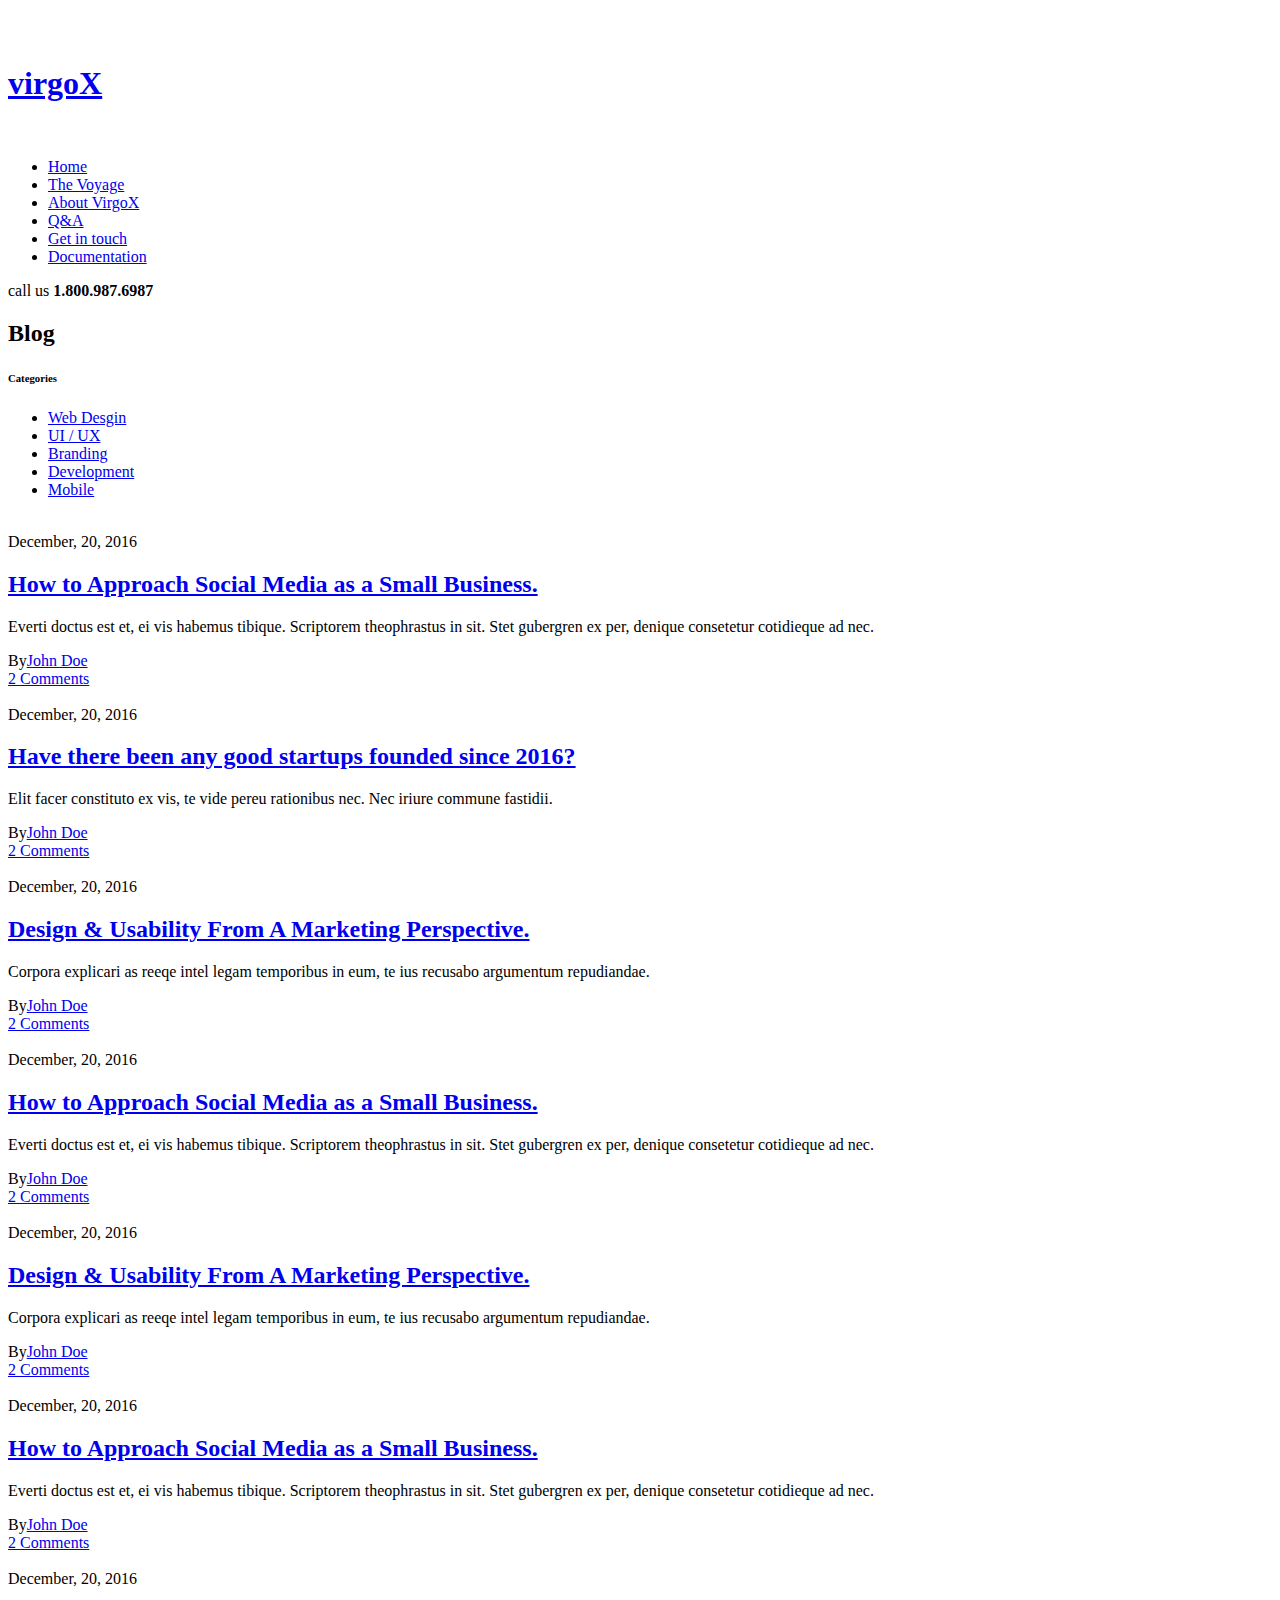
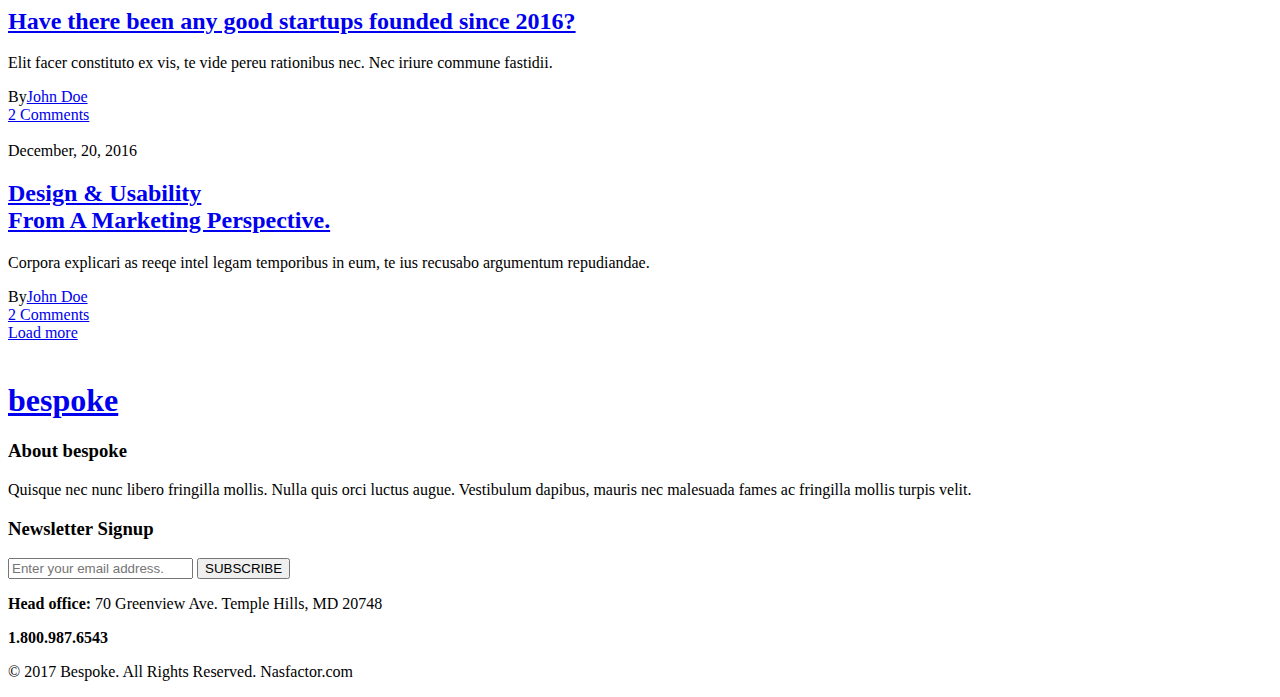
==== faq.html @ 4ca3a1f9 "added documentation for regional conference" ====
<!DOCTYPE html>
<html lang="en">
    <head>
        <meta charset="utf-8">
        <meta http-equiv="X-UA-Compatible" content="IE=edge">
        <meta name="viewport" content="width=device-width, initial-scale=1">
        <title>Frequently-Asked Questions | VirgoX</title>

        <!-- ALL CSS -->
        <link rel="stylesheet" type="text/css" href="css/bootstrap.css">
        <link rel="stylesheet" type="text/css" href="css/font-awesome.css">
        <link rel="stylesheet" type="text/css" href="css/owl.carousel.css">
        <link rel="stylesheet" type="text/css" href="css/owl.theme.css">
        <link rel="stylesheet" type="text/css" href="css/animate.css">
        <link rel="stylesheet" type="text/css" href="css/slick.css">
        <link rel="stylesheet" type="text/css" href="css/flaticon.css">
        <link rel="stylesheet" type="text/css" href="css/settings.css">
        <link rel="stylesheet" href="https://fonts.googleapis.com/icon?family=Material+Icons">
        <link rel="stylesheet" type="text/css" href="css/style.css" >
        <link rel="stylesheet" type="text/css" href="css/preset.css" >
        <link rel="stylesheet" type="text/css" href="css/responsive.css">

        <!--[if lt IE 9]>
              <script src="js/html5shiv.js"></script>
              <script src="js/respond.min.js"></script>
          <![endif]-->

        <!-- Favicon Icon -->
        <link rel="icon"  type="image/png" href="images/favicon.png">
        <!-- Favicon Icon -->
    </head>
    <body>

        <!--PRELOADER START-->
        <div class="preloader">
            <div class="loader">
                <img src="images/loader.gif" alt="">
            </div>
        </div>
        <!--PRELOADER END-->

        <!--HEADER START-->
        <header class="header workDetail isSticky" id="header">
            <div class="container-fluid">
                <div class="row">
                    <div class="col-sm-2 noPaddingLeft">
                        <div class="logo">
                            <a href="index.html"><img src="images/logo2.png" alt=""></a>
                        </div>
                        <div class="logo logoText hidden">
                            <h1><a href="index.html">virgoX</a></h1>
                        </div>
                        <div class="stickyLogo">
                            <a href="index.html"><img src="images/flogo.png" alt=""></a>
                        </div>
                    </div>
                    <div class="col-md-8 col-sm-10">
                        <nav class="mainMenu">
                            <div class="mobileBar black">
                                <span></span>
                                <span></span>
                                <span></span>
                            </div>
                            <ul>
                                <li class="scroll"><a href="index.html">Home</a></li>
                                <li class="scroll"><a href="index2.html">The Voyage</a></li>
                                <li class="scroll"><a href="#team">About VirgoX</a></li>
                                <li class="scroll has-menu-items"><a href="#blog">Q&A</a></li>
                                <li class="scroll"><a href="#contact">Get in touch</a></li>
                                <li class="scroll"><a href="sources.html">Documentation</a></li>
                            </ul>
                        </nav>
                    </div>
                    <div class="col-md-2 hidden-sm md_class noPaddingRight">
                        <div class="callus">
                            <p>call us <b>1.800.987.6987</b></p>
                        </div>
                    </div>
                </div>
            </div>
        </header>
        <!--HEADER END-->

        <!--BLOG TITLE START-->
        <section class="blogTitleSec">
            <div class="container">
                <div class="row">
                    <div class="col-sm-8">
                        <div class="blogTitleList">
                            <h2>Blog</h2>
                        </div>
                    </div>
                    <div class="col-sm-4">
                        <div class="blogCat">
                            <h6>Categories <i class="fa fa-bars"></i></h6>
                            <ul>
                                <li><a href="#">Web Desgin</a></li>
                                <li><a href="#">UI / UX</a></li>
                                <li><a href="#">Branding</a></li>
                                <li><a href="#">Development</a></li>
                                <li><a href="#">Mobile</a></li>
                            </ul>
                        </div>
                    </div>
                </div>
            </div>
        </section>
        <!--BLOG TITLE END-->

        <!--BLOG CONTENT START-->
        <section class="blogContents">
            <div class="container">
                <div class="row">
                    <div class="col-lg-4 col-sm-6 noPadding">
                        <div class="singleBlog singleBlog2">
                            <div class="blogThumb">
                                <img src="images/blog/1.jpg" alt="">
                            </div>
                            <div class="blogDec">
                                <div class="blogDate">December, 20, 2016</div>
                                <h2 class="blogTitle"><a href="blog-detail.html">How to Approach Social Media as a Small Business.</a></h2>
                                <div class="bperaDiv">
                                    <p>Everti doctus est et, ei vis habemus tibique. Scriptorem theophrastus in sit. Stet gubergren ex per, denique consetetur cotidieque ad nec. </p>
                                </div>
                                <div class="blogBott">
                                    <div class="bauthor">By<a href="#">John Doe</a></div>
                                    <div class="blogComs"><img src="images/comment.png" alt=""><a href="#">2 Comments</a></div>
                                </div>
                            </div>
                        </div>
                    </div>
                    <div class="col-lg-4 col-sm-6 noPadding">
                        <div class="singleBlog singleBlog2">
                            <div class="blogThumb">
                                <img src="images/blog/2.jpg" alt="">
                            </div>
                            <div class="blogDec">
                                <div class="blogDate">December, 20, 2016</div>
                                <h2 class="blogTitle"><a href="blog-detail.html">Have there been any good startups founded since 2016?</a></h2>
                                <div class="bperaDiv">
                                    <p>Elit facer constituto ex vis, te vide pereu rationibus nec. Nec iriure commune fastidii.</p>
                                </div>
                                <div class="blogBott">
                                    <div class="bauthor">By<a href="#">John Doe</a></div>
                                    <div class="blogComs"><img src="images/comment.png" alt=""><a href="#">2 Comments</a></div>
                                </div>
                            </div>
                        </div>
                    </div>
                    <div class="clearfix hidden-lg"></div>
                    <div class="col-lg-4 col-sm-6 noPadding">
                        <div class="singleBlog singleBlog2">
                            <div class="blogThumb">
                                <img src="images/blog/3.jpg" alt="">
                            </div>
                            <div class="blogDec">
                                <div class="blogDate">December, 20, 2016</div>
                                <h2 class="blogTitle"><a href="blog-detail.html">Design &amp; Usability From A Marketing Perspective.</a></h2>
                                <div class="bperaDiv">
                                    <p>Corpora explicari as reeqe intel legam temporibus in eum, te ius recusabo argumentum repudiandae.</p>
                                </div>
                                <div class="blogBott">
                                    <div class="bauthor">By<a href="#">John Doe</a></div>
                                    <div class="blogComs"><img src="images/comment.png" alt=""><a href="#">2 Comments</a></div>
                                </div>
                            </div>
                        </div>
                    </div>
                    <div class="clearfix hidden-sm hidden-md"></div>
                    <div class="col-lg-8 col-sm-6 noPadding">
                        <div class="singleBlog singleBlog2 bigpost">
                            <div class="blogThumb">
                                <img src="images/blog/4b.jpg" alt="">
                            </div>
                            <div class="blogDec">
                                <div class="blogDate">December, 20, 2016</div>
                                <h2 class="blogTitle"><a href="blog-detail.html">How to Approach Social Media as a Small Business.</a></h2>
                                <div class="bperaDiv">
                                    <p>Everti doctus est et, ei vis habemus tibique. Scriptorem theophrastus in sit. Stet gubergren ex per, denique consetetur cotidieque ad nec. </p>
                                </div>
                                <div class="blogBott">
                                    <div class="bauthor">By<a href="#">John Doe</a></div>
                                    <div class="blogComs"><img src="images/comment.png" alt=""><a href="#">2 Comments</a></div>
                                </div>
                            </div>
                        </div>
                    </div>
                    <div class="clearfix hidden-lg"></div>
                    <div class="col-lg-4 col-sm-6 noPadding">
                        <div class="singleBlog singleBlog2">
                            <div class="blogThumb">
                                <img src="images/blog/5.jpg" alt="">
                            </div>
                            <div class="blogDec">
                                <div class="blogDate">December, 20, 2016</div>
                                <h2 class="blogTitle"><a href="blog-detail.html">Design &amp; Usability From A Marketing Perspective.</a></h2>
                                <div class="bperaDiv">
                                    <p>Corpora explicari as reeqe intel legam temporibus in eum, te ius recusabo argumentum repudiandae.</p>
                                </div>
                                <div class="blogBott">
                                    <div class="bauthor">By<a href="#">John Doe</a></div>
                                    <div class="blogComs"><img src="images/comment.png" alt=""><a href="#">2 Comments</a></div>
                                </div>
                            </div>
                        </div>
                    </div>
                    <div class="clearfix hidden-sm hidden-md"></div>
                    <div class="col-lg-4 col-sm-6 noPadding">
                        <div class="singleBlog singleBlog2">
                            <div class="blogThumb">
                                <img src="images/blog/6.jpg" alt="">
                            </div>
                            <div class="blogDec">
                                <div class="blogDate">December, 20, 2016</div>
                                <h2 class="blogTitle"><a href="blog-detail.html">How to Approach Social Media as a Small Business.</a></h2>
                                <div class="bperaDiv">
                                    <p>Everti doctus est et, ei vis habemus tibique. Scriptorem theophrastus in sit. Stet gubergren ex per, denique consetetur cotidieque ad nec. </p>
                                </div>
                                <div class="blogBott">
                                    <div class="bauthor">By<a href="#">John Doe</a></div>
                                    <div class="blogComs"><img src="images/comment.png" alt=""><a href="#">2 Comments</a></div>
                                </div>
                            </div>
                        </div>
                    </div>
                    <div class="clearfix hidden-lg"></div>
                    <div class="col-lg-4 col-sm-6 noPadding">
                        <div class="singleBlog singleBlog2">
                            <div class="blogThumb">
                                <img src="images/blog/7.jpg" alt="">
                            </div>
                            <div class="blogDec">
                                <div class="blogDate">December, 20, 2016</div>
                                <h2 class="blogTitle"><a href="blog-detail.html">Have there been any good startups founded since 2016?</a></h2>
                                <div class="bperaDiv">
                                    <p>Elit facer constituto ex vis, te vide pereu rationibus nec. Nec iriure commune fastidii.</p>
                                </div>
                                <div class="blogBott">
                                    <div class="bauthor">By<a href="#">John Doe</a></div>
                                    <div class="blogComs"><img src="images/comment.png" alt=""><a href="#">2 Comments</a></div>
                                </div>
                            </div>
                        </div>
                    </div>

                    <div class="col-lg-4 col-sm-6 noPadding">
                        <div class="singleBlog singleBlog2">
                            <div class="blogThumb">
                                <img src="images/blog/8.jpg" alt="">
                            </div>
                            <div class="blogDec">
                                <div class="blogDate">December, 20, 2016</div>
                                <h2 class="blogTitle"><a href="blog-detail.html">Design & Usability <br> From A Marketing Perspective.</a></h2>
                                <div class="bperaDiv">
                                    <p>Corpora explicari as reeqe intel legam temporibus in eum, te ius recusabo argumentum repudiandae.</p>
                                </div>
                                <div class="blogBott">
                                    <div class="bauthor">By<a href="#">John Doe</a></div>
                                    <div class="blogComs"><img src="images/comment.png" alt=""><a href="#">2 Comments</a></div>
                                </div>
                            </div>
                        </div>
                    </div>
                    <div class="clearfix"></div>
                    <div class="col-lg-12">
                        <div class="blogLoadmore text-center">
                            <a href="#" class="bes_button4">Load more</a>
                        </div>
                    </div>
                </div>
            </div>
        </section>
        <!--BLOG CONTENT END-->

        <!--FOOTER START-->
        <footer class="footer bggreay" id="footer">
            <div class="container-fluid">
                <div class="row">
                    <div class="col-sm-6">
                        <aside class="widget">
                            <div class="textWidget">
                                <div class="flogow">
                                    <div class="flogo">
                                        <a href="index.html"><img src="images/flogo.png" alt=""></a>
                                    </div>
                                    <div class="logo logoText hidden">
                                        <h1><a href="index.html">bespoke</a></h1>
                                    </div>
                                </div>
                                <h3 class="widgetTitle">About <b>bespoke</b></h3>
                                <p>Quisque nec nunc libero fringilla mollis. Nulla quis orci luctus augue. Vestibulum dapibus, mauris nec malesuada fames ac fringilla mollis turpis velit.</p>
                                <div class="socialIcon">
                                    <a class="fb" href="#"><i class="fa fa-facebook"></i></a>
                                    <a class="tw" href="#"><i class="fa fa-twitter"></i></a>
                                    <a class="gp" href="#"><i class="fa fa-google-plus"></i></a>
                                    <a class="dr" href="#"><i class="fa fa-dribbble"></i></a>
                                    <a class="be" href="#"><i class="fa fa-behance"></i></a>
                                </div>
                            </div>
                        </aside>
                    </div>
                    <div class="col-sm-6">
                        <aside class="widget">
                            <div class="newsletterwid">
                                <h3 class="widgetTitle">Newsletter <b>Signup</b></h3>
                                <div class="newsletter">
                                    <form action="#" method="post" id="subscriptForm">
                                        <input type="email" name="sub_email" id="sub_email" placeholder="Enter your email address.">
                                        <input type="submit" name="sub_submit" id="sub_submit" value="SUBSCRIBE">
                                    </form>
                                </div>
                                <div class="fooInfo">
                                    <p><i class="flaticon-pin"></i><b>Head office:</b> 70 Greenview Ave. Temple Hills, MD 20748</p>
                                    <p><i class="flaticon-technology"></i><b>1.800.987.6543</b></p>
                                </div>
                            </div>
                        </aside>
                    </div>
                </div>
            </div>
        </footer>
        <!--FOOTER END-->

        <!--COPY RIGHT START-->
        <section class="copyright">
            <div class="container">
                <div class="row">
                    <div class="col-lg-12 text-center">
                        <p class="copyPera">&COPY; 2017 Bespoke. All Rights Reserved. Nasfactor.com</p>
                    </div>
                </div>
            </div>
        </section>
        <!--COPY RIGHT END-->

        <a id="backToTop" href="#"><i class="fa fa-angle-double-up"></i></a>

        <!-- ALL JS -->
        <script type="text/javascript" src="js/jquery.js"></script>
        <script type="text/javascript" src="js/bootstrap.js"></script>
        <script type="text/javascript" src="js/owl.carousel.js"></script>
        <script type="text/javascript" src="js/slick.js"></script>
        <script type="text/javascript" src="js/jquery.themepunch.revolution.min.js"></script>
        <script type="text/javascript" src="js/jquery.themepunch.tools.min.js"></script>
        <script type="text/javascript" src="js/theme.js"></script>
    </body>
</html>
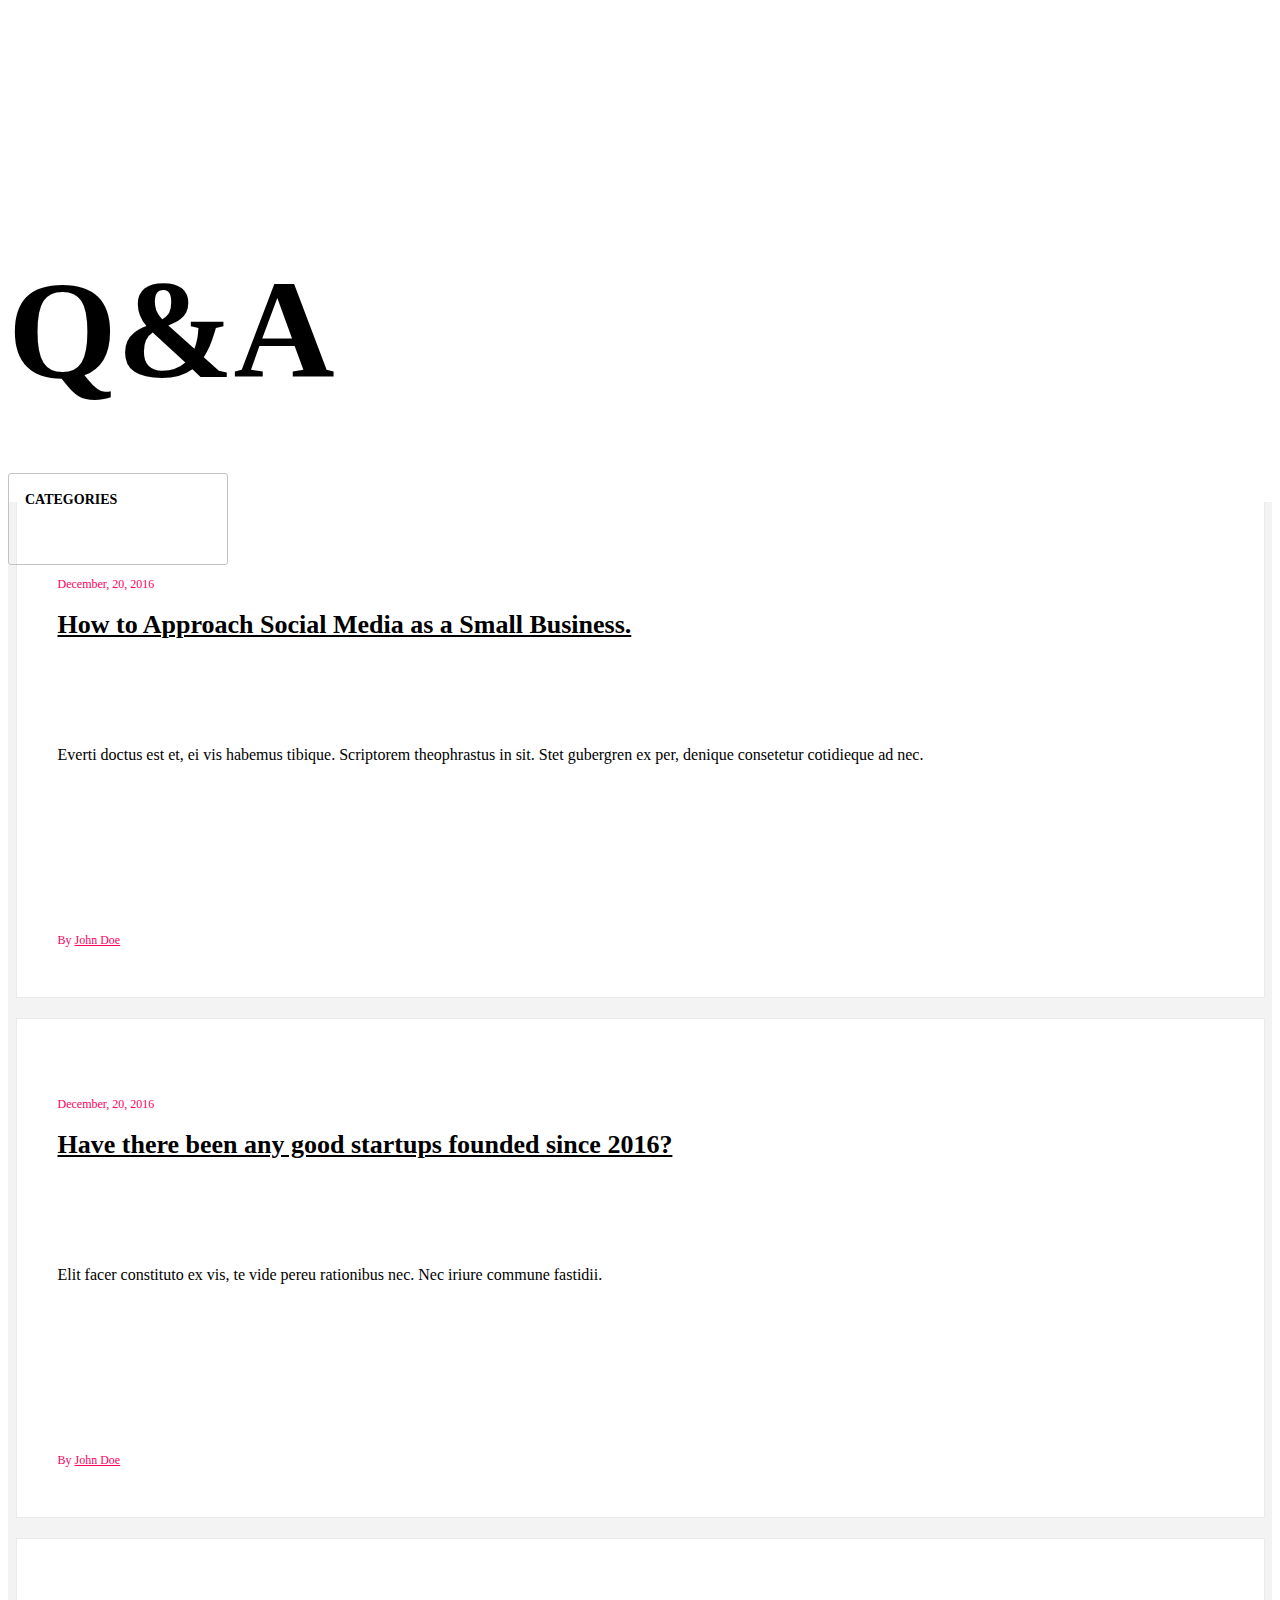
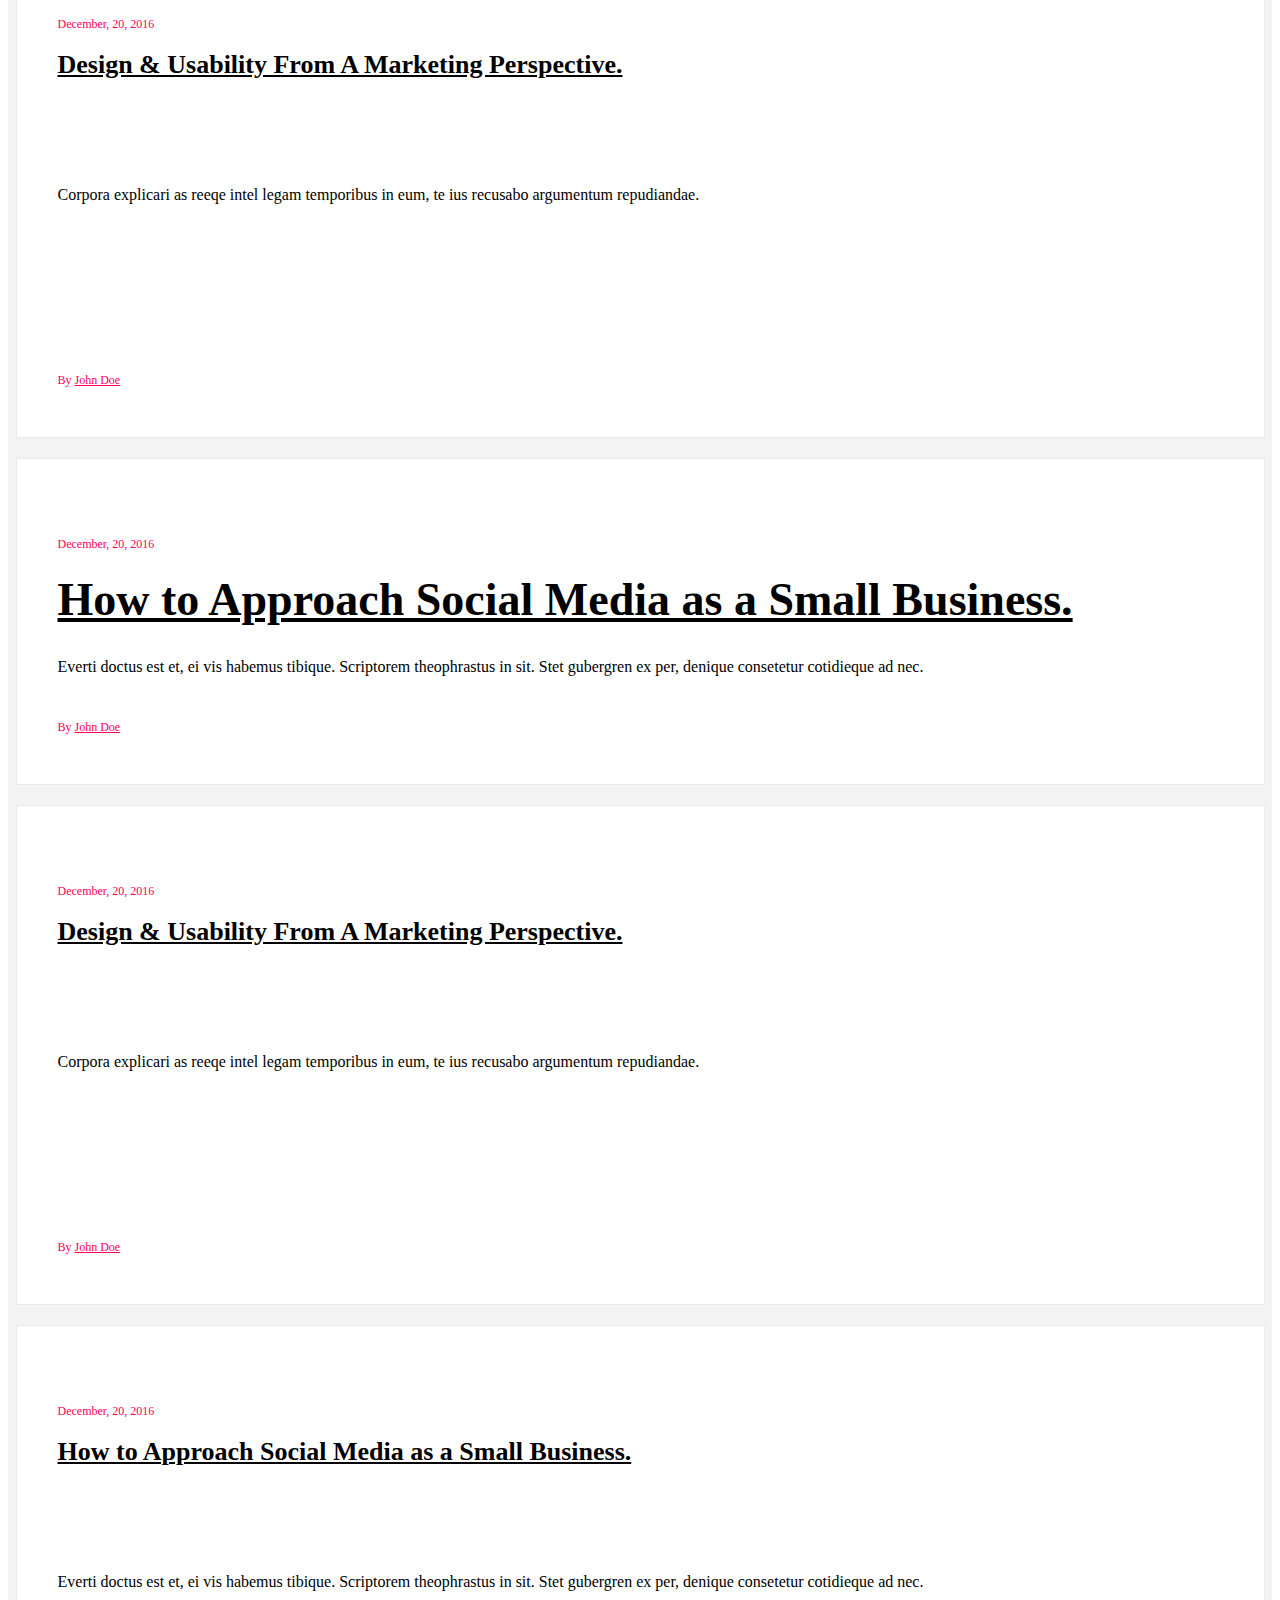
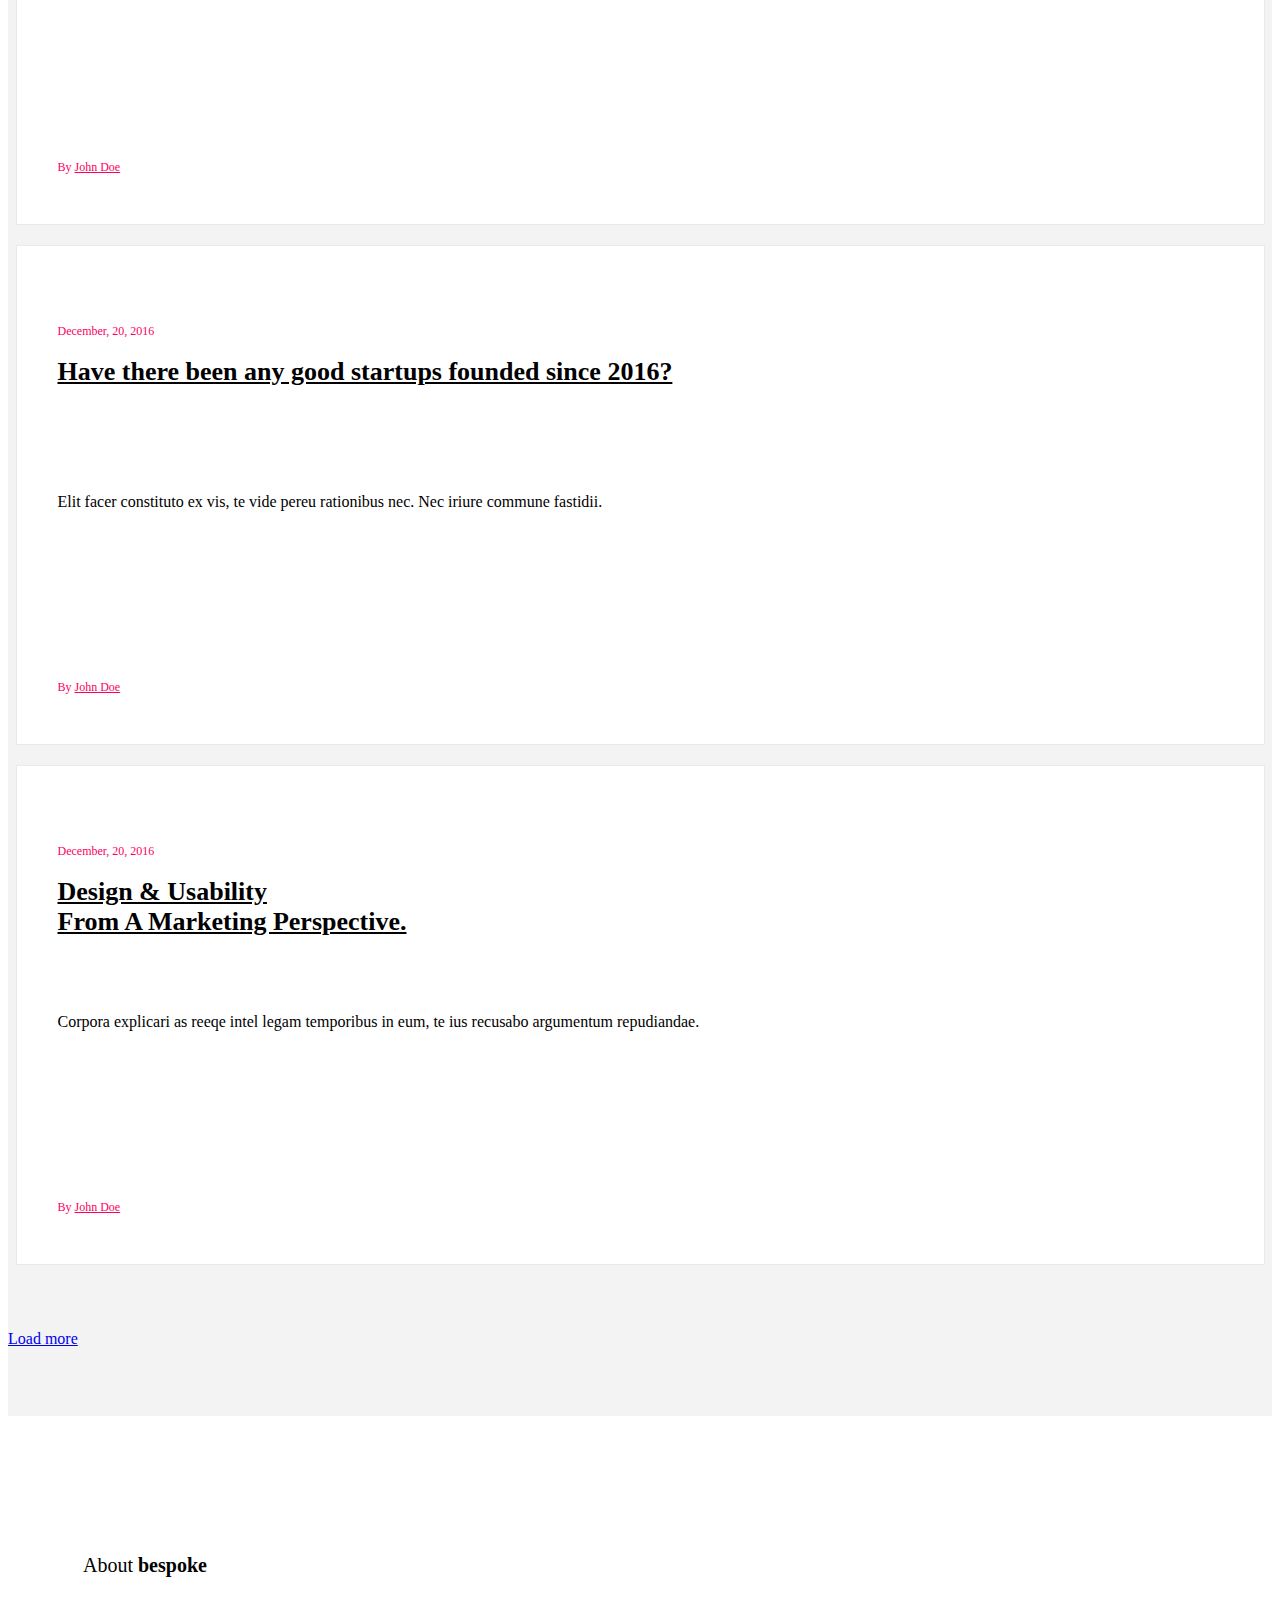
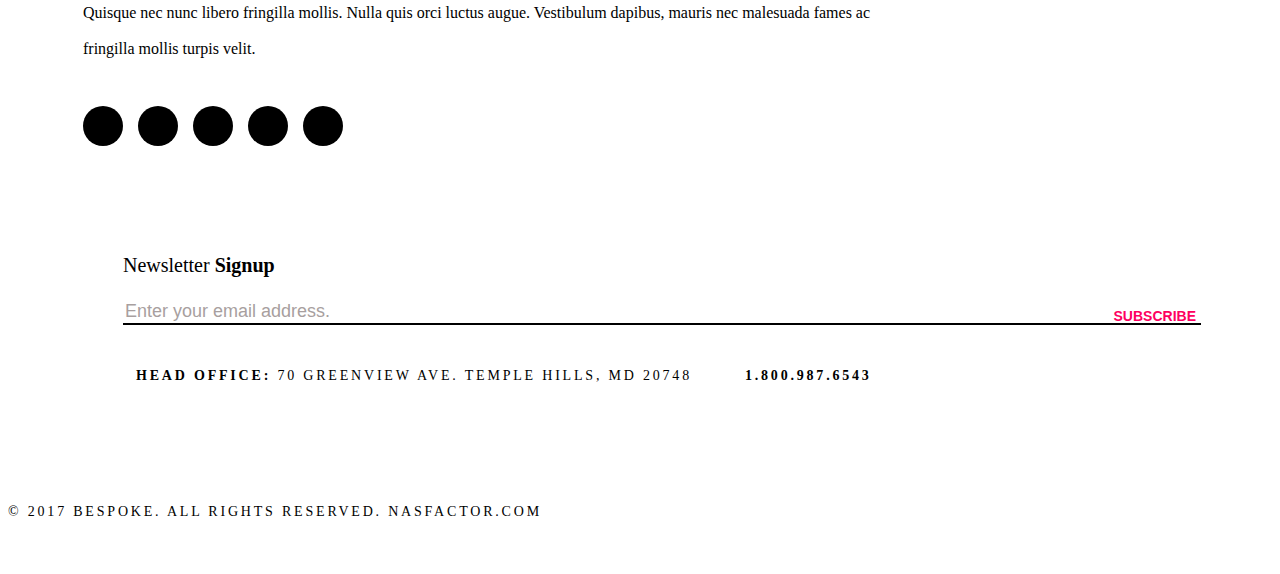
==== commit c68e7a7c: "changed some of the placeholder information to relevant information" ====
--- a/faq.html
+++ b/faq.html
@@ -39,238 +39,231 @@
         </div>
         <!--PRELOADER END-->
 
-        <!--HEADER START-->
-        <header class="header workDetail isSticky" id="header">
-            <div class="container-fluid">
-                <div class="row">
-                    <div class="col-sm-2 noPaddingLeft">
-                        <div class="logo">
-                            <a href="index.html"><img src="images/logo2.png" alt=""></a>
-                        </div>
-                        <div class="logo logoText hidden">
-                            <h1><a href="index.html">virgoX</a></h1>
-                        </div>
-                        <div class="stickyLogo">
-                            <a href="index.html"><img src="images/flogo.png" alt=""></a>
-                        </div>
-                    </div>
-                    <div class="col-md-8 col-sm-10">
-                        <nav class="mainMenu">
-                            <div class="mobileBar black">
-                                <span></span>
-                                <span></span>
-                                <span></span>
-                            </div>
-                            <ul>
-                                <li class="scroll"><a href="index.html">Home</a></li>
-                                <li class="scroll"><a href="index2.html">The Voyage</a></li>
-                                <li class="scroll"><a href="#team">About VirgoX</a></li>
-                                <li class="scroll has-menu-items"><a href="#blog">Q&A</a></li>
-                                <li class="scroll"><a href="#contact">Get in touch</a></li>
-                                <li class="scroll"><a href="sources.html">Documentation</a></li>
-                            </ul>
-                        </nav>
-                    </div>
-                    <div class="col-md-2 hidden-sm md_class noPaddingRight">
-                        <div class="callus">
-                            <p>call us <b>1.800.987.6987</b></p>
-                        </div>
-                    </div>
-                </div>
-            </div>
-        </header>
-        <!--HEADER END-->
-
-        <!--BLOG TITLE START-->
-        <section class="blogTitleSec">
+        <div class="parallaxZero perelaxfirst" data-parallax="scroll" data-image-src="https://media.wired.com/photos/5c5a3d4978c63d4dfaaf9bd4/2:1/w_2400,h_1200,c_limit/43895099105_6d7013a5df_o.jpg" data-bleed="10" id="home">
+            <!--HEADER START-->
+            <header class="header workDetail isSticky" id="header">
+                <div class="container-fluid">
+                    <div class="row">
+                        <div class="col-sm-2 noPaddingLeft">
+                            <div class="logo">
+                                <a href="index.html"><img src="images/logo2.png" alt=""></a>
+                            </div>
+                            <div class="logo logoText hidden">
+                                <h1><a href="index.html">virgoX</a></h1>
+                            </div>
+                            <div class="stickyLogo">
+                                <a href="index.html"><img src="images/flogo.png" alt=""></a>
+                            </div>
+                        </div>
+                        <div class="col-md-8 col-sm-10">
+                            <nav class="mainMenu">
+                                <div class="mobileBar black">
+                                    <span></span>
+                                    <span></span>
+                                    <span></span>
+                                </div>
+                                <ul>
+                                    <li class="scroll"><a href="index.html">Home</a></li>
+                                    <li class="scroll"><a href="index2.html">The Voyage</a></li>
+                                    <li class="scroll"><a href="#team">About VirgoX</a></li>
+                                    <li class="scroll has-menu-items"><a href="#faq">Q&A</a></li>
+                                    <li class="scroll"><a href="#contact">Get in touch</a></li>
+                                    <li class="scroll"><a href="sources.html">Documentation</a></li>
+                                </ul>
+                            </nav>
+                        </div>
+                        <div class="col-md-2 hidden-sm md_class noPaddingRight">
+                            <div class="callus">
+                                <p>call us <b>1.800.987.6987</b></p>
+                            </div>
+                        </div>
+                    </div>
+                </div>
+            </header>
+            <!--HEADER END-->
+            <!--faq TITLE START-->
+            <section class="faqTitleSec">
+                <div class="container">
+                    <div class="row" style="background-color: white;">
+                        <div class="col-sm-8">
+                            <div class="faqTitleList">
+                                <h2>Q&A</h2>
+                            </div>
+                        </div>
+                        <div class="col-sm-4">
+                            <div class="faqCat">
+                                <h6>Categories <i class="fa fa-bars"></i></h6>
+                                <ul>
+                                    <li><a href="#">Web Desgin</a></li>
+                                    <li><a href="#">UI / UX</a></li>
+                                    <li><a href="#">Branding</a></li>
+                                    <li><a href="#">Development</a></li>
+                                    <li><a href="#">Mobile</a></li>
+                                </ul>
+                            </div>
+                        </div>
+                    </div>
+                </div>
+            </section>
+            <!--faq TITLE END-->
+        </div>
+
+        <!--faq CONTENT START-->
+        <section class="faqContents">
             <div class="container">
                 <div class="row">
-                    <div class="col-sm-8">
-                        <div class="blogTitleList">
-                            <h2>Blog</h2>
-                        </div>
-                    </div>
-                    <div class="col-sm-4">
-                        <div class="blogCat">
-                            <h6>Categories <i class="fa fa-bars"></i></h6>
-                            <ul>
-                                <li><a href="#">Web Desgin</a></li>
-                                <li><a href="#">UI / UX</a></li>
-                                <li><a href="#">Branding</a></li>
-                                <li><a href="#">Development</a></li>
-                                <li><a href="#">Mobile</a></li>
-                            </ul>
+                    <div class="col-lg-4 col-sm-6 noPadding">
+                        <div class="singlefaq singlefaq2">
+                            <div class="faqThumb">
+                                <img src="images/faq/1.jpg" alt="">
+                            </div>
+                            <div class="faqDec">
+                                <div class="faqDate">December, 20, 2016</div>
+                                <h2 class="faqTitle"><a href="faq-detail.html">How to Approach Social Media as a Small Business.</a></h2>
+                                <div class="bperaDiv">
+                                    <p>Everti doctus est et, ei vis habemus tibique. Scriptorem theophrastus in sit. Stet gubergren ex per, denique consetetur cotidieque ad nec. </p>
+                                </div>
+                                <div class="faqBott">
+                                    <div class="bauthor">By<a href="#">John Doe</a></div>
+                                </div>
+                            </div>
+                        </div>
+                    </div>
+                    <div class="col-lg-4 col-sm-6 noPadding">
+                        <div class="singlefaq singlefaq2">
+                            <div class="faqThumb">
+                                <img src="images/faq/2.jpg" alt="">
+                            </div>
+                            <div class="faqDec">
+                                <div class="faqDate">December, 20, 2016</div>
+                                <h2 class="faqTitle"><a href="faq-detail.html">Have there been any good startups founded since 2016?</a></h2>
+                                <div class="bperaDiv">
+                                    <p>Elit facer constituto ex vis, te vide pereu rationibus nec. Nec iriure commune fastidii.</p>
+                                </div>
+                                <div class="faqBott">
+                                    <div class="bauthor">By<a href="#">John Doe</a></div>
+                                </div>
+                            </div>
+                        </div>
+                    </div>
+                    <div class="clearfix hidden-lg"></div>
+                    <div class="col-lg-4 col-sm-6 noPadding">
+                        <div class="singlefaq singlefaq2">
+                            <div class="faqThumb">
+                                <img src="images/faq/3.jpg" alt="">
+                            </div>
+                            <div class="faqDec">
+                                <div class="faqDate">December, 20, 2016</div>
+                                <h2 class="faqTitle"><a href="faq-detail.html">Design &amp; Usability From A Marketing Perspective.</a></h2>
+                                <div class="bperaDiv">
+                                    <p>Corpora explicari as reeqe intel legam temporibus in eum, te ius recusabo argumentum repudiandae.</p>
+                                </div>
+                                <div class="faqBott">
+                                    <div class="bauthor">By<a href="#">John Doe</a></div>
+                                </div>
+                            </div>
+                        </div>
+                    </div>
+                    <div class="clearfix hidden-sm hidden-md"></div>
+                    <div class="col-lg-8 col-sm-6 noPadding">
+                        <div class="singlefaq singlefaq2 bigpost">
+                            <div class="faqThumb">
+                                <img src="images/faq/4b.jpg" alt="">
+                            </div>
+                            <div class="faqDec">
+                                <div class="faqDate">December, 20, 2016</div>
+                                <h2 class="faqTitle"><a href="faq-detail.html">How to Approach Social Media as a Small Business.</a></h2>
+                                <div class="bperaDiv">
+                                    <p>Everti doctus est et, ei vis habemus tibique. Scriptorem theophrastus in sit. Stet gubergren ex per, denique consetetur cotidieque ad nec. </p>
+                                </div>
+                                <div class="faqBott">
+                                    <div class="bauthor">By<a href="#">John Doe</a></div>
+                                </div>
+                            </div>
+                        </div>
+                    </div>
+                    <div class="clearfix hidden-lg"></div>
+                    <div class="col-lg-4 col-sm-6 noPadding">
+                        <div class="singlefaq singlefaq2">
+                            <div class="faqThumb">
+                                <img src="images/faq/5.jpg" alt="">
+                            </div>
+                            <div class="faqDec">
+                                <div class="faqDate">December, 20, 2016</div>
+                                <h2 class="faqTitle"><a href="faq-detail.html">Design &amp; Usability From A Marketing Perspective.</a></h2>
+                                <div class="bperaDiv">
+                                    <p>Corpora explicari as reeqe intel legam temporibus in eum, te ius recusabo argumentum repudiandae.</p>
+                                </div>
+                                <div class="faqBott">
+                                    <div class="bauthor">By<a href="#">John Doe</a></div>
+                                </div>
+                            </div>
+                        </div>
+                    </div>
+                    <div class="clearfix hidden-sm hidden-md"></div>
+                    <div class="col-lg-4 col-sm-6 noPadding">
+                        <div class="singlefaq singlefaq2">
+                            <div class="faqThumb">
+                                <img src="images/faq/6.jpg" alt="">
+                            </div>
+                            <div class="faqDec">
+                                <div class="faqDate">December, 20, 2016</div>
+                                <h2 class="faqTitle"><a href="faq-detail.html">How to Approach Social Media as a Small Business.</a></h2>
+                                <div class="bperaDiv">
+                                    <p>Everti doctus est et, ei vis habemus tibique. Scriptorem theophrastus in sit. Stet gubergren ex per, denique consetetur cotidieque ad nec. </p>
+                                </div>
+                                <div class="faqBott">
+                                    <div class="bauthor">By<a href="#">John Doe</a></div>
+                                </div>
+                            </div>
+                        </div>
+                    </div>
+                    <div class="clearfix hidden-lg"></div>
+                    <div class="col-lg-4 col-sm-6 noPadding">
+                        <div class="singlefaq singlefaq2">
+                            <div class="faqThumb">
+                                <img src="images/faq/7.jpg" alt="">
+                            </div>
+                            <div class="faqDec">
+                                <div class="faqDate">December, 20, 2016</div>
+                                <h2 class="faqTitle"><a href="faq-detail.html">Have there been any good startups founded since 2016?</a></h2>
+                                <div class="bperaDiv">
+                                    <p>Elit facer constituto ex vis, te vide pereu rationibus nec. Nec iriure commune fastidii.</p>
+                                </div>
+                                <div class="faqBott">
+                                    <div class="bauthor">By<a href="#">John Doe</a></div>
+                                </div>
+                            </div>
+                        </div>
+                    </div>
+
+                    <div class="col-lg-4 col-sm-6 noPadding">
+                        <div class="singlefaq singlefaq2">
+                            <div class="faqThumb">
+                                <img src="images/faq/8.jpg" alt="">
+                            </div>
+                            <div class="faqDec">
+                                <div class="faqDate">December, 20, 2016</div>
+                                <h2 class="faqTitle"><a href="faq-detail.html">Design & Usability <br> From A Marketing Perspective.</a></h2>
+                                <div class="bperaDiv">
+                                    <p>Corpora explicari as reeqe intel legam temporibus in eum, te ius recusabo argumentum repudiandae.</p>
+                                </div>
+                                <div class="faqBott">
+                                    <div class="bauthor">By<a href="#">John Doe</a></div>
+                                </div>
+                            </div>
+                        </div>
+                    </div>
+                    <div class="clearfix"></div>
+                    <div class="col-lg-12">
+                        <div class="faqLoadmore text-center">
+                            <a href="#" class="bes_button4">Load more</a>
                         </div>
                     </div>
                 </div>
             </div>
         </section>
-        <!--BLOG TITLE END-->
-
-        <!--BLOG CONTENT START-->
-        <section class="blogContents">
-            <div class="container">
-                <div class="row">
-                    <div class="col-lg-4 col-sm-6 noPadding">
-                        <div class="singleBlog singleBlog2">
-                            <div class="blogThumb">
-                                <img src="images/blog/1.jpg" alt="">
-                            </div>
-                            <div class="blogDec">
-                                <div class="blogDate">December, 20, 2016</div>
-                                <h2 class="blogTitle"><a href="blog-detail.html">How to Approach Social Media as a Small Business.</a></h2>
-                                <div class="bperaDiv">
-                                    <p>Everti doctus est et, ei vis habemus tibique. Scriptorem theophrastus in sit. Stet gubergren ex per, denique consetetur cotidieque ad nec. </p>
-                                </div>
-                                <div class="blogBott">
-                                    <div class="bauthor">By<a href="#">John Doe</a></div>
-                                    <div class="blogComs"><img src="images/comment.png" alt=""><a href="#">2 Comments</a></div>
-                                </div>
-                            </div>
-                        </div>
-                    </div>
-                    <div class="col-lg-4 col-sm-6 noPadding">
-                        <div class="singleBlog singleBlog2">
-                            <div class="blogThumb">
-                                <img src="images/blog/2.jpg" alt="">
-                            </div>
-                            <div class="blogDec">
-                                <div class="blogDate">December, 20, 2016</div>
-                                <h2 class="blogTitle"><a href="blog-detail.html">Have there been any good startups founded since 2016?</a></h2>
-                                <div class="bperaDiv">
-                                    <p>Elit facer constituto ex vis, te vide pereu rationibus nec. Nec iriure commune fastidii.</p>
-                                </div>
-                                <div class="blogBott">
-                                    <div class="bauthor">By<a href="#">John Doe</a></div>
-                                    <div class="blogComs"><img src="images/comment.png" alt=""><a href="#">2 Comments</a></div>
-                                </div>
-                            </div>
-                        </div>
-                    </div>
-                    <div class="clearfix hidden-lg"></div>
-                    <div class="col-lg-4 col-sm-6 noPadding">
-                        <div class="singleBlog singleBlog2">
-                            <div class="blogThumb">
-                                <img src="images/blog/3.jpg" alt="">
-                            </div>
-                            <div class="blogDec">
-                                <div class="blogDate">December, 20, 2016</div>
-                                <h2 class="blogTitle"><a href="blog-detail.html">Design &amp; Usability From A Marketing Perspective.</a></h2>
-                                <div class="bperaDiv">
-                                    <p>Corpora explicari as reeqe intel legam temporibus in eum, te ius recusabo argumentum repudiandae.</p>
-                                </div>
-                                <div class="blogBott">
-                                    <div class="bauthor">By<a href="#">John Doe</a></div>
-                                    <div class="blogComs"><img src="images/comment.png" alt=""><a href="#">2 Comments</a></div>
-                                </div>
-                            </div>
-                        </div>
-                    </div>
-                    <div class="clearfix hidden-sm hidden-md"></div>
-                    <div class="col-lg-8 col-sm-6 noPadding">
-                        <div class="singleBlog singleBlog2 bigpost">
-                            <div class="blogThumb">
-                                <img src="images/blog/4b.jpg" alt="">
-                            </div>
-                            <div class="blogDec">
-                                <div class="blogDate">December, 20, 2016</div>
-                                <h2 class="blogTitle"><a href="blog-detail.html">How to Approach Social Media as a Small Business.</a></h2>
-                                <div class="bperaDiv">
-                                    <p>Everti doctus est et, ei vis habemus tibique. Scriptorem theophrastus in sit. Stet gubergren ex per, denique consetetur cotidieque ad nec. </p>
-                                </div>
-                                <div class="blogBott">
-                                    <div class="bauthor">By<a href="#">John Doe</a></div>
-                                    <div class="blogComs"><img src="images/comment.png" alt=""><a href="#">2 Comments</a></div>
-                                </div>
-                            </div>
-                        </div>
-                    </div>
-                    <div class="clearfix hidden-lg"></div>
-                    <div class="col-lg-4 col-sm-6 noPadding">
-                        <div class="singleBlog singleBlog2">
-                            <div class="blogThumb">
-                                <img src="images/blog/5.jpg" alt="">
-                            </div>
-                            <div class="blogDec">
-                                <div class="blogDate">December, 20, 2016</div>
-                                <h2 class="blogTitle"><a href="blog-detail.html">Design &amp; Usability From A Marketing Perspective.</a></h2>
-                                <div class="bperaDiv">
-                                    <p>Corpora explicari as reeqe intel legam temporibus in eum, te ius recusabo argumentum repudiandae.</p>
-                                </div>
-                                <div class="blogBott">
-                                    <div class="bauthor">By<a href="#">John Doe</a></div>
-                                    <div class="blogComs"><img src="images/comment.png" alt=""><a href="#">2 Comments</a></div>
-                                </div>
-                            </div>
-                        </div>
-                    </div>
-                    <div class="clearfix hidden-sm hidden-md"></div>
-                    <div class="col-lg-4 col-sm-6 noPadding">
-                        <div class="singleBlog singleBlog2">
-                            <div class="blogThumb">
-                                <img src="images/blog/6.jpg" alt="">
-                            </div>
-                            <div class="blogDec">
-                                <div class="blogDate">December, 20, 2016</div>
-                                <h2 class="blogTitle"><a href="blog-detail.html">How to Approach Social Media as a Small Business.</a></h2>
-                                <div class="bperaDiv">
-                                    <p>Everti doctus est et, ei vis habemus tibique. Scriptorem theophrastus in sit. Stet gubergren ex per, denique consetetur cotidieque ad nec. </p>
-                                </div>
-                                <div class="blogBott">
-                                    <div class="bauthor">By<a href="#">John Doe</a></div>
-                                    <div class="blogComs"><img src="images/comment.png" alt=""><a href="#">2 Comments</a></div>
-                                </div>
-                            </div>
-                        </div>
-                    </div>
-                    <div class="clearfix hidden-lg"></div>
-                    <div class="col-lg-4 col-sm-6 noPadding">
-                        <div class="singleBlog singleBlog2">
-                            <div class="blogThumb">
-                                <img src="images/blog/7.jpg" alt="">
-                            </div>
-                            <div class="blogDec">
-                                <div class="blogDate">December, 20, 2016</div>
-                                <h2 class="blogTitle"><a href="blog-detail.html">Have there been any good startups founded since 2016?</a></h2>
-                                <div class="bperaDiv">
-                                    <p>Elit facer constituto ex vis, te vide pereu rationibus nec. Nec iriure commune fastidii.</p>
-                                </div>
-                                <div class="blogBott">
-                                    <div class="bauthor">By<a href="#">John Doe</a></div>
-                                    <div class="blogComs"><img src="images/comment.png" alt=""><a href="#">2 Comments</a></div>
-                                </div>
-                            </div>
-                        </div>
-                    </div>
-
-                    <div class="col-lg-4 col-sm-6 noPadding">
-                        <div class="singleBlog singleBlog2">
-                            <div class="blogThumb">
-                                <img src="images/blog/8.jpg" alt="">
-                            </div>
-                            <div class="blogDec">
-                                <div class="blogDate">December, 20, 2016</div>
-                                <h2 class="blogTitle"><a href="blog-detail.html">Design & Usability <br> From A Marketing Perspective.</a></h2>
-                                <div class="bperaDiv">
-                                    <p>Corpora explicari as reeqe intel legam temporibus in eum, te ius recusabo argumentum repudiandae.</p>
-                                </div>
-                                <div class="blogBott">
-                                    <div class="bauthor">By<a href="#">John Doe</a></div>
-                                    <div class="blogComs"><img src="images/comment.png" alt=""><a href="#">2 Comments</a></div>
-                                </div>
-                            </div>
-                        </div>
-                    </div>
-                    <div class="clearfix"></div>
-                    <div class="col-lg-12">
-                        <div class="blogLoadmore text-center">
-                            <a href="#" class="bes_button4">Load more</a>
-                        </div>
-                    </div>
-                </div>
-            </div>
-        </section>
-        <!--BLOG CONTENT END-->
+        <!--faq CONTENT END-->
 
         <!--FOOTER START-->
         <footer class="footer bggreay" id="footer">
@@ -342,6 +335,11 @@
         <script type="text/javascript" src="js/slick.js"></script>
         <script type="text/javascript" src="js/jquery.themepunch.revolution.min.js"></script>
         <script type="text/javascript" src="js/jquery.themepunch.tools.min.js"></script>
+        <script type="text/javascript" src="js/jquery.parallax-1.1.3.js"></script>
+        <script type="text/javascript" src="js/jquery.localscroll-1.2.7-min.js"></script>
+        <script type="text/javascript" src="js/jquery.scrollTo-1.4.2-min.js"></script>
+        <script type="text/javascript" src="js/parallax.js"></script>
+        <script type="text/javascript" src="js/jquery.pinBox.js"></script>
         <script type="text/javascript" src="js/theme.js"></script>
     </body>
 </html>--- a/css/style.css
+++ b/css/style.css
@@ -0,0 +1,2490 @@
+/*=======================================================================
+[Table of contents]
+=========================================================================
+[01] HEADER
+[02] SLIDER
+[03] ABOUT
+[04] TEAM
+[05] WHAT WE DO
+[06] OUR WORK
+[07] CHOOSE US
+[08] TESTMONIAL
+[09] OUR CLIENT
+[10] OUR faq
+[11] WHAT SAY
+[12] CONTACT
+[13] FOOTER
+[14] SUBSCRIPTION POPUP
+[15] BACK TO TOP
+[16] HOME TWO
+[17] WORK DETAIL
+[18] faq LIST
+[19] faq DETAIL
+[20] HOME THREE
+==========================================================================*/
+
+/*=======================================================================
+[01] HEADER
+=========================================================================*/
+
+body {
+    scroll-behavior: smooth;
+    overflow-x: hidden;
+    max-width: 100%;
+}
+.header{
+    position: absolute;
+    left: 0;
+    right: 0;
+    top: 0;
+    width: 100%;
+    z-index: 99;
+    padding: 37px 90px 23px;
+    -webkit-transition: all 500ms ease;
+    -moz-transition: all 500ms ease;
+    -ms-transition: all 500ms ease;
+    -o-transition: all 500ms ease;
+    transition: all 500ms ease;
+}
+.logo {
+    position: relative;
+    top: -4px;
+}
+.logo h1{
+    font-weight: 700;
+    margin: 0;
+    line-height: 1.1;
+}
+.logo h1 a{
+    color: #fff;
+}
+.logo.logoText {
+    left: -3px;
+    position: absolute;
+    top: -6px;
+}
+.mainMenu{
+    text-align: right;
+}
+.mainMenu ul{}
+.mainMenu ul li{
+    display: inline-block;
+    margin-right: 30px;
+    position: relative;
+}
+.mainMenu ul li:last-of-type{
+    margin-right: 0;
+}
+.mainMenu ul li a {
+    color: #fff;
+    font-weight: 700;
+    letter-spacing: 2.8px;
+    text-transform: uppercase;
+    font-size: 14px;
+}
+.mainMenu ul li.active a,
+.mainMenu ul li a:hover{
+    color: #fd0060;
+}
+.mainMenu ul ul.sub-menu{
+    position: absolute;
+    width: 200px;
+    text-align: center;
+    left: 0;
+    background: #fff;
+    top: 60px;
+    box-shadow: 0px 4px 5px 0 rgba(0, 0, 0, .08);
+    visibility: hidden;
+    opacity: 0;
+    -webkit-transition: all 300ms ease;
+    -moz-transition: all 300ms ease;
+    -ms-transition: all 300ms ease;
+    -o-transition: all 300ms ease;
+    transition: all 300ms ease;
+}
+.mainMenu ul ul.sub-menu:before{
+    content: "";
+    left: 20px;
+    margin: auto;
+    position: absolute;
+    right: auto;
+    top: -4px;
+    width: 0; 
+    height: 0; 
+    border-left: 5px solid transparent;
+    border-right: 5px solid transparent;
+    border-bottom: 5px solid #fff;
+}
+i.stroke {
+    background-image: linear-gradient(91deg, #ff00de 0%, #FF696F 50%, #ffd200 100%);
+    -webkit-background-clip: text;
+    color: transparent;
+    background-attachment: fixed;
+    background-position: center;
+    -webkit-text-stroke-width: 2px;
+    font-size: larger;
+    -webkit-text-stroke-color: white;
+    font-style: normal;
+}
+i.stroke_black {
+    color: transparent;
+    background-attachment: fixed;
+    background-position: center;
+    -webkit-text-stroke-width: 2px;
+    font-size: larger;
+    -webkit-text-stroke-color: black;
+    font-style: normal;
+}
+.fixedHeader .mainMenu ul ul.sub-menu:before{
+    border-bottom: 5px solid #fff;
+}
+.mainMenu ul li:hover ul.sub-menu{
+    visibility: visible;
+    opacity: 1;
+    top: 56px;
+}
+.mainMenu ul ul.sub-menu li{
+    display: block;
+    margin: 0;
+    border-bottom: 1px solid #f3f3f3;
+    padding: 8px 0;
+}
+.mainMenu ul ul.sub-menu li:last-child{
+    border-bottom: none;
+}
+.mainMenu ul ul.sub-menu li a {
+    color: #333;
+    font-size: 12px !important;
+    font-weight: 500 !important;
+    letter-spacing: 1px !important;
+    display: block;
+}
+.mainMenu ul li:hover > a{
+    color: #fd0060 !important;
+}
+.callus{
+    text-align: right;
+}
+.callus p{
+    margin-bottom: 0;
+    color: #fff;
+    letter-spacing: 2.8px;
+    text-transform: uppercase;
+    font-size: 14px;
+}
+.isSticky.fixedHeader{
+    position: fixed;
+    left: 0;
+    right: 0;
+    top: 0;
+    width: 100%;
+    background: #fcfcfc;
+    z-index: 1009;
+    padding: 25px 90px 18px;
+    box-shadow: 0 -2px 19px 0px #dadada;
+}
+.isSticky.fixedHeader .logo{
+    top: 0;
+}
+.isSticky.fixedHeader .mainMenu ul li a,
+.isSticky.fixedHeader .callus p{
+    color: #333;
+    font-weight: 600;
+}
+.isSticky.fixedHeader .mainMenu ul li.active a,
+.isSticky.fixedHeader .mainMenu ul li a:hover{
+    color: #fd0060;
+}
+.isSticky.fixedHeader .logo{
+    display: none;
+}
+.stickyLogo{
+    position: absolute;
+    display: none;
+}
+.isSticky.fixedHeader .stickyLogo{
+    display: block;
+}
+.isSticky.fixedHeader .logo h1 a{
+    color: #fd0060;
+}
+
+.fixedHeader .mainMenu ul ul.sub-menu::before{
+    border-bottom: 5px solid #fd0060;
+    border-left: 5px solid transparent;
+    border-right: 5px solid transparent;
+}
+
+/*=======================================================================
+[02] SLIDER
+=========================================================================*/
+.slider{
+    background: #020605;
+}
+.slider .slotholder::after {
+    background: rgba(0, 0, 0, 0.2);
+    bottom: 0;
+    content: "";
+    height: 100%;
+    left: 0;
+    position: absolute;
+    right: 0;
+    top: 0;
+    width: 100%;
+}
+.revCon h5{
+    font-weight: 700;
+}
+#myVideo {
+    position: fixed;
+    right: 0;
+    bottom: 0;
+    min-width: 100%;
+    min-height: 100%;
+}
+.tp-banner{
+    position: relative;
+    overflow: hidden;
+    width: 100%;
+    height: 700px;
+}
+.slider .tp-bannertimer{
+    display: none;
+}
+.slider .tp-bullets.simplebullets.hidebullets,
+.slider .tp-bullets{
+    display: block !important;
+    opacity: 1 !important;
+    left: 76px !important;
+    margin-left: 0 !important;
+}
+.slider .tp-bullets.simplebullets .bullet {
+    margin-right: 5px;
+    font-size: 14px;
+    color: #999999;
+    font-weight: 900;
+}
+.slider .tp-bullets.simplebullets.round .bullet:hover, 
+.slider .tp-bullets.simplebullets.round .bullet.selected, 
+.slider .tp-bullets.simplebullets.navbar .bullet:hover, 
+.slider .tp-bullets.simplebullets.navbar .bullet.selected {
+    color: #fff;
+}
+#slider_count {
+    color: #fff;
+    font-weight: 700;
+}
+#slider_count span{
+    background: #f80160;
+    width: 42px;
+    height: 2px;
+}
+.mouseSlider {
+    border: 1px solid #fff;
+    border-radius: 50%;
+    display: block;
+    height: 58px;
+    left: 0;
+    margin: auto;
+    position: relative;
+    right: 0;
+    text-align: center;
+    top: -98px;
+    width: 58px;
+    overflow: hidden;
+    -webkit-transition: all 300ms ease;
+    -moz-transition: all 300ms ease;
+    -ms-transition: all 300ms ease;
+    -o-transition: all 300ms ease;
+    transition: all 300ms ease;
+}
+.mouseSlider a{
+    display: block;
+    padding: 10px;
+    position: absolute;
+    left: 0;
+    right: 0;
+}
+.mouseSlider:hover{
+    border-color: #fd0060;
+}
+.mouseSlider a.hover{
+    visibility: hidden;
+    opacity: 0;
+}
+.mouseSlider:hover a.normal{
+    visibility: hidden;
+    opacity: 0;
+}
+.mouseSlider:hover a.hover{
+    visibility: visible;
+    opacity: 1;
+}
+
+.mouseSlider2 {
+    border: 1px solid #fff;
+    border-radius: 50%;
+    display: block;
+    height: 58px;
+    left: 0;
+    margin: auto;
+    position: relative;
+    right: 0;
+    text-align: center;
+    top: auto;
+    width: 58px;
+    overflow: hidden;
+    -webkit-transition: all 300ms ease;
+    -moz-transition: all 300ms ease;
+    -ms-transition: all 300ms ease;
+    -o-transition: all 300ms ease;
+    transition: all 300ms ease;
+}
+.mouseSlider2 a{
+    display: block;
+    padding: 10px;
+    position: absolute;
+    left: 0;
+    right: 0;
+}
+.mouseSlider2:hover{
+    border-color: #fd0060;
+}
+.mouseSlider2 a.hover{
+    visibility: hidden;
+    opacity: 0;
+}
+.mouseSlider2:hover a.normal{
+    visibility: hidden;
+    opacity: 0;
+}
+.mouseSlider2:hover a.hover{
+    visibility: visible;
+    opacity: 1;
+}
+/*=======================================================================
+[03] ABOUT
+=========================================================================*/
+.about{
+    padding-bottom: 86px;
+}
+.aboutTop{
+    padding-top: 163px;
+    padding-bottom: 230px;
+    background: #1d1d1d url(../images/bg/1.jpg) no-repeat scroll center center/cover;
+}
+.aboutBottom{
+    background: #c40661;
+    background: -moz-linear-gradient(0deg, #36146a 0%, #9A0A65 50%, #ff0060 100%); 
+    background: -webkit-gradient(linear, left top, right top, color-stop(0%, #36146a), color-stop(50%, #9A0A65), color-stop(100%, #ff0060));
+    background: -webkit-linear-gradient(0deg, #36146a 0%, #9A0A65 50%, #ff0060 100%);
+    background: -o-linear-gradient(0deg, #36146a 0%, #9A0A65 50%, #ff0060 100%); 
+    background: -ms-linear-gradient(0deg, #36146a 0%, #9A0A65 50%, #ff0060 100%); 
+    background: linear-gradient(90deg, #36146a 0%, #9A0A65 50%, #ff0060 100%);
+    filter: progid:DXImageTransform.Microsoft.gradient( startColorstr='#36146a', endColorstr='#ff0060',GradientType=1 ); 
+}
+.abcontentT{
+    text-align: center;
+}
+.abcontentT h5 {
+    margin-bottom: 33px;
+}
+.abBigtitle{
+    position: relative;
+}
+.abBigtitle h1.lead{
+    position: absolute;
+    top: -118px;
+    left: 0;
+    right: 0;
+    background: -moz-linear-gradient(359deg, #ff00de 0%, #FF696F 50%, #ffd200 100%);
+    background: -webkit-gradient(linear, left top, right top, color-stop(0%, #ff00de), color-stop(50%, #FF696F), color-stop(100%, #ffd200));
+    background: -webkit-linear-gradient(359deg, #ff00de 0%, #FF696F 50%, #ffd200 100%); 
+    background: -o-linear-gradient(359deg, #ff00de 0%, #FF696F 50%, #ffd200 100%);
+    background: -ms-linear-gradient(359deg, #ff00de 0%, #FF696F 50%, #ffd200 100%);
+    background: linear-gradient(91deg, #ff00de 0%, #FF696F 50%, #ffd200 100%);
+    filter: progid:DXImageTransform.Microsoft.gradient( startColorstr='#ff00de', endColorstr='#ffd200',GradientType=1 ); 
+    -webkit-background-clip: text;
+    -webkit-text-fill-color: transparent;
+    text-shadow: 13px 16px 27px rgba(0, 0, 0, .11);
+    font-size: 159px;
+    text-align: center;
+    z-index: 1;
+}
+.aboutBottom{
+    padding-top: 124px;
+    padding-bottom: 228px;
+}
+.abcontentB{
+    padding: 0 100px;
+}
+.abcontentB h5{
+    margin-bottom: 12px;
+}
+.ourServices {
+    margin-top: -110px;
+}
+.singleService {
+    background: #fff;
+    box-shadow: 0 3px 7px rgba(0, 0, 0, .1);
+    margin-left: 7px;
+    margin-right: 7px;
+    padding: 0 15px 67px;
+    text-align: center;
+    margin-bottom: 73px;
+    -webkit-transition: all 300ms ease;
+    -moz-transition: all 300ms ease;
+    -ms-transition: all 300ms ease;
+    -o-transition: all 300ms ease;
+    transition: all 300ms ease;
+}
+.singleService:hover{
+    margin-top: -40px;
+    box-shadow: 0px 30px 70px rgba(0, 0, 0, .1)
+}
+.serImg {
+    height: 187px;
+    margin: auto;
+    position: relative;
+    top: -42px;
+    width: 187px;
+    background: transparent;
+    border-radius: 50%;
+}
+.serImg img{
+    width: 100%;
+    height: 100%;
+    border-radius: 50%;
+}
+.singleService h6.lead {
+    line-height: 0.7;
+    margin: 0 0 67px;
+    color: #000;
+}
+.singleService p{
+    font-weight: 300;
+    font-size: 20px;
+}
+.singleService p:last-of-type{
+    margin-bottom: 32px;
+}
+.singleService a.learn{
+    font-size: 15px;
+    line-height: .8;
+    color: #999999;
+    text-transform: uppercase;
+    font-weight: 600;
+}
+.singleService a.learn:hover{
+    color: #fd0060;
+}
+
+/*=======================================================================
+[04] TEAM
+=========================================================================*/
+.team{
+    padding-bottom: 89px;
+}
+.epr200{
+    padding-right: 400px;
+}
+.teamBig img{
+    width: 100%;
+}
+.singleTestm p{
+    font-size: 40px;
+    color: #000000;
+    font-weight: 300;
+    line-height: 50px;
+    margin-bottom:21px;
+}
+.teamDeg h4.magenta{
+    color: #fd0060;
+}
+.teamTop{
+    margin-bottom: 133px;
+}
+.testmonial {
+    margin-left: 120px;
+    margin-top: 150px;
+    position: relative;
+}
+.testmonial::before {
+    background: #fd0060;
+    content: "";
+    height: 2px;
+    left: 0;
+    position: absolute;
+    width: 200px;
+    left: -224px;
+    top: 23px;
+}
+.testmonial::after {
+    content: "\f104";
+    font-family: "Flaticon";
+    left: -50px;
+    position: absolute;
+    top: -17px;
+    font-size: 27px;
+    color: #fd0060;
+}
+.singleTeam{
+    text-align: center;
+}
+.singleTeam img{
+    width: 100%;
+    height: auto;
+    margin-bottom: 21px;
+}
+.teamDeg{}
+.teamDeg h4{
+    color: #000;
+    margin: 0 0 4px;
+}
+.teamDeg p{
+    color: #000000;
+    font-size: 16px;
+    font-weight: 400;
+    line-height: .8;
+    margin: 0;
+}
+
+/*=======================================================================
+[05] WHAT WE DO
+=========================================================================*/
+.whatwe{
+    background: url(../images/bg/2.jpg) no-repeat scroll center center/cover;
+    padding-top: 253px;
+    padding-bottom: 223px;
+}
+.wedoContent{}
+.wedoContent h5 {
+    margin-bottom: 39px;
+}
+.wedoContent h2{
+    margin-bottom: 29px;
+}
+
+/*=======================================================================
+[06] OUR WORK
+=========================================================================*/
+.ourwork{
+    padding-top: 146px;
+}
+.singleWorkContent{
+    text-align: center;
+    position: absolute;
+    top: 49.5%;
+    transform: translateY(-50%);
+    -webkit-transform: translateY(-50%);
+    -moz-transform: translateY(-50%);
+    -o-transform: translateY(-50%);
+    -ms-transform: translateY(-50%);
+    visibility: hidden;
+    opacity: 0;
+    left: 0;
+    right: 0;
+}
+.singleWorkContent h6{
+    margin-bottom: 30px;
+}
+.singleWorkContent h2{
+    margin-bottom: 18px;
+}
+.workTag{
+    line-height: 1.5;
+    margin-bottom: 41px;
+}
+.workTag a{
+    margin-left: 2px;
+    margin-right: 10px;
+}
+.workTag a,
+.workTag{
+    font-size: 14px;
+    text-transform: uppercase;
+    letter-spacing: 5.6px;
+    color: #ffffff;
+    font-weight: 700;
+}
+.workTag a:hover{
+    color: #fd0060;
+}
+.work_btn {
+    background: #000000;
+    border-radius: 30px;
+    color: #fff;
+    height: 50px;
+    padding: 0 29px;
+    line-height: 50px;
+    display: inline-block;
+    font-size: 21px;
+    font-weight: 400;
+}
+.work_btn:hover{
+    background: #D90361;
+    color: #fff;
+}
+.singleWork{
+    margin: 0 20px;
+}
+.singleWork img{
+    width: 100%;
+    height: auto;
+}
+.singleWork.slick-active.slick-center .singleWorkContent{
+    visibility: visible;
+    opacity: 1;
+}
+.singleWork.slick-active.slick-center{
+    position: relative;
+}
+.singleWork.slick-active.slick-center:before{
+    position: absolute;
+    left: 0;
+    right: 0;
+    top: 0;
+    bottom: 0;
+    width: 100%;
+    height: 100%;
+    background: rgba(0, 0, 0, .2);
+    content: '';
+}
+#workCarousel .slick-prev, 
+#workCarousel .slick-next {
+    background: #000000;
+    border-radius: 50%;
+    cursor: pointer;
+    height: 60px;
+    margin-top: -10px;
+    position: absolute;
+    top: 50%;
+    width: 60px;
+    z-index: 9;
+    text-align: center;
+    -webkit-transition: all 300ms ease;
+    -moz-transition: all 300ms ease;
+    -ms-transition: all 300ms ease;
+    -o-transition: all 300ms ease;
+    transition: all 300ms ease;
+}
+#workCarousel .slick-prev:hover, 
+#workCarousel .slick-next:hover{
+    background: #fd0060;
+}
+#workCarousel .slick-prev i, 
+#workCarousel .slick-next i{
+    line-height: 60px;
+    font-size: 28px;
+    color: #fff;
+}
+#workCarousel .slick-prev i{
+    left: -1px;
+    position: relative;
+}
+#workCarousel .slick-prev{
+    left: 157px;
+}
+#workCarousel .slick-next{
+    right: 157px;
+}
+.singleWorkContent{}
+.singleWorkContent h2 {
+    color: #fff;
+    font-weight: 600 !important;
+    margin-bottom: 14px;
+    line-height: 70px !important;
+    margin-bottom: 31px;
+}
+
+/*=======================================================================
+[07] CHOOSE US
+=========================================================================*/
+.chooseus{
+    padding-top: 149px;
+    padding-bottom: 126px;
+}
+.chooseUsContent {
+    padding-right: 70px;
+}
+.chooseUsContent h3 {
+    margin-bottom: 40px;
+}
+.chooseUsContent p{
+    line-height: 40px;
+}
+.chooseUsContent p:last-of-type{
+    margin-bottom: 7px;
+}
+.signatureandname{
+    overflow: hidden;
+}
+.signatureandname h4 {
+    color: #fd0060;
+    float: left;
+    font-weight: 700;
+    margin: 22px 0 0;
+}
+.signatureandname img{
+    width: 182px;
+    height: 106px;
+    float: left;
+}
+.chooseUsImg {
+    margin-top: -67px;
+}
+
+/*=======================================================================
+[08] TESTMONIAL
+=========================================================================*/
+.testmonialSec{
+    background: url(../images/bg/3.jpg) no-repeat fixed center center/cover;
+    margin-bottom: 123px;
+}
+#testmonialCaro{
+    background: #333 url(../images/bg/4.jpg) no-repeat scroll center center/cover;
+    width: 900px;
+    margin: auto;
+    padding: 153px 127px 29px;
+    position: relative;
+    top: 121px;
+}
+.singleTestmn p{
+    font-size: 30px;
+    color: #ffffff;
+    line-height: 50px;
+    font-weight: 300;
+}
+.singleTestmn p:last-of-type{
+    margin-bottom: 31px;
+}
+.testAut h4{
+    color: #fd0060;
+    margin: 0 0 3px;
+}
+.testAut p{
+    font-size: 16px;
+    line-height: .8;
+    margin: 0;
+    font-weight: 300;
+}
+#testmonialCaro::before {
+    color: #fff;
+    content: "\f104";
+    font-family: "Flaticon";
+    font-size: 72px;
+    height: 67px;
+    left: 6px;
+    margin: auto;
+    position: absolute;
+    right: 0;
+    top: -18px;
+    width: 76px;
+}
+#testmonialCaro.owl-theme .owl-dots {
+    bottom: -1px;
+    position: relative;
+    right: -87px;
+    text-align: right;
+}
+#testmonialCaro.owl-theme .owl-dots .owl-dot{
+    width: 10px;
+    height: 10px;
+    margin: 0 5px;
+}
+#testmonialCaro.owl-theme .owl-dots .owl-dot span,
+#testmonialCaro.owl-theme .owl-dots .owl-dot:hover span {
+    background: #343434;
+    border-radius: 30px;
+    display: block;
+    height: 6px;
+    margin: 0;
+    width: 6px;
+    opacity: 1;
+}
+#testmonialCaro.owl-theme .owl-dots .owl-dot.active span{
+    background: #fd0060;
+    height: 10px;
+    width: 10px;
+    top: -2px;
+    position: relative;
+    left: -2px;
+}
+
+/*=======================================================================
+[09] OUR CLIENT
+=========================================================================*/
+.client{
+    padding-top: 149px;
+    padding-bottom: 90px;
+}
+.singleClient{}
+.singleClient{
+    width: 230px;
+    height: 130px;
+    margin: auto;
+    margin-bottom: 55px;
+}
+.singleClient a{
+    display: block;
+}
+.singleClient img{
+    width: 100%;
+    height: auto;
+    opacity: .7;
+    -webkit-transition: all 300ms ease;
+    -moz-transition: all 300ms ease;
+    -ms-transition: all 300ms ease;
+    -o-transition: all 300ms ease;
+    transition: all 300ms ease;
+}
+.singleClient img:hover{
+    opacity: 1; 
+}
+/*=======================================================================
+[10] OUR faq
+=========================================================================*/
+.faqSection{
+    background: url(../images/bg/5.jpg) no-repeat fixed center center/cover;
+    padding: 123px 0 140px;
+}
+.singlefaq{
+    background: #fff;
+    margin: 0 7.5px;
+}
+.faqDec{
+    padding: 61px 30px 45px 41px;   
+}
+.faqDate{
+    color: #fd0060;
+    font-size: 12px;
+    font-weight: 400;
+    line-height: 1;
+    margin-bottom: 20px;
+}
+.faqThumb img{
+    width: 100%;
+    height: auto;
+}
+.faqTitle{
+    margin-bottom: 28px;
+    min-height: 108px;
+}
+.bperaDiv {
+    min-height: 182px;
+}
+.faqTitle a{
+    font-size: 26px;
+    color: #000000;
+}
+.faqTitle a:hover{
+    color: #fd0060;
+}
+.faqDec p:last-of-type{
+    margin-bottom: 39px;
+}
+.faqBott{
+    overflow: hidden;
+}
+.bauthor{
+    float: left;
+}
+.faqComs{
+    float: right;
+    font-size: 12px;
+    color: #999999;
+    line-height: .8;
+}
+.faqComs img{
+    margin-right: 9px;
+}
+.faqComs a:hover{
+    color: #fd0060;
+}
+.bauthor,
+.bauthor a{
+    font-size: 12px;
+    color: #fd0060;
+    line-height: 2;
+}
+.bauthor a{
+    margin-left: 3px;
+}
+
+/*=======================================================================
+[11] WHAT SAY
+=========================================================================*/
+.sayhello{
+    padding: 100px 0 52px;
+}
+.sayThumb{
+    position: relative;
+    margin-bottom: 48px;
+}
+.sayThumb h3{
+    position: absolute;
+    left: 0;
+    top: 50%;
+    right: 0;
+    transform: translateY(-50%);
+    color: #fff;
+    font-weight: 700;
+    letter-spacing: 4.8px;
+}
+.sayThumb img{
+    width: 100%;
+    height: auto;
+}
+.saypaddingR{
+    padding-right: 60px;
+}
+.saypaddingl{
+    padding-left: 60px;
+}
+.sayDec h6{
+    letter-spacing: 2.8px;
+    margin: 0 0 10px;
+}
+.sayDec p {
+    letter-spacing: 2.8px;
+    margin: 0 0 17px;
+    text-transform: uppercase;
+    line-height: .8;
+}
+.sayDec p:last-of-type{
+    margin-bottom: 70px;
+}
+
+/*=======================================================================
+[12] CONTACT
+=========================================================================*/
+.contact{
+    background: #1d1d1d;
+    padding:81px 0 67px;
+}
+.contactInner h3 {
+    margin-bottom: 70px;
+}
+.contactForm{
+    text-align: left;
+    padding: 0px 212px;
+}
+.single_form {
+    margin-bottom: 22px;
+    margin-right: 10px;
+    margin-left: 10px;
+}
+.single_form input[type='text'],
+.single_form input[type='email'],
+.single_form textarea{
+    width: 100%;
+    background: transparent;
+    height: 41px;
+    border: none;
+    border-bottom: 2px solid #292929;
+    font-size: 14px;
+}
+.single_form textarea{
+    resize: none;
+    height: 143px;
+    margin-bottom: 20px;
+}
+.single_form label{
+    font-size: 14px;
+    text-transform: uppercase;
+    font-weight: 700;
+    line-height: .8;
+    color: #fff;
+    cursor: pointer;
+}
+.contactForm input[type='submit']{
+    border: transparent;
+}
+
+.single_form input.reqError,
+.single_form textarea.reqError{
+    border-color: #fd0060;
+}
+
+/*=======================================================================
+[13] FOOTER
+=========================================================================*/
+.footer{
+    padding: 72px 75px 55px;
+}
+.textWidget{
+    padding-right: 300px;
+}
+.widgetTitle{
+    font-size: 20px;
+    line-height: 1;
+    font-weight: 300;
+    margin-bottom: 20px;
+}
+.widgetTitle b{
+    font-weight: 600;
+}
+.flogo{
+    width: 133px;
+    margin-bottom: 49px;
+}
+.flogo img{
+    width: 100%;
+    height: auto;
+}
+.textWidget p{
+    font-size: 16px;
+    line-height: 36px;
+    font-weight: 300;
+}
+.textWidget p:last-of-type{
+    margin-bottom: 39px;
+}
+.socialIcon a{
+    width: 40px;
+    height: 40px;
+    background: #000000;
+    border-radius: 50%;
+    display: inline-block;
+    text-align: center;
+    color: #fff;
+    font-size: 14px;
+    line-height: 42px;
+    margin-right: 11px;
+}
+.socialIcon a:hover{
+    background: #fd0060;
+    color: #fff;
+}
+.socialIcon a.fb:hover{
+    background: #3A559F;
+}
+.socialIcon a.tw:hover{
+    background: #50ABF1
+}
+.socialIcon a.gp:hover{
+    background: #DD4B39
+}
+.socialIcon a.dr:hover{
+    background: #CF3F72
+}
+.socialIcon a.be:hover{
+    background: #0071B9
+}
+.newsletterwid {
+    padding-top: 85px;
+    padding-left: 40px;
+}
+.newsletter{
+    position: relative;
+    margin-bottom: 27px;
+    padding-top:5px;
+}
+.newsletter input[type='email']{
+    width: 100%;
+    border: none;
+    border-bottom: 2px solid #000;
+    background: transparent;
+    font-size: 18px;
+    color: #a89f9f;
+    font-weight: 300;
+}
+.newsletter input[type='email']:input-placeholder{
+    color: #a89f9f;
+    opacity: 1;
+}
+.newsletter input[type='email']::-webkit-input-placeholder {
+    color: #a89f9f;
+    opacity: 1;
+}
+.newsletter input[type='email']:-moz-placeholder {
+    color: #a89f9f;
+    opacity: 1;
+}
+.newsletter input[type='email']::-moz-placeholder {
+    color: #a89f9f;
+    opacity: 1;
+}
+.newsletter input[type='email']:-ms-input-placeholder {
+    color: #a89f9f;
+    opacity: 1;
+}
+.newsletter input[type='submit']{
+    position: absolute;
+    right: -5px;
+    background: transparent;
+    font-size: 14px;
+    color: #fe0060;
+    text-transform: uppercase;
+    border: none;
+    font-weight: 700;
+    line-height: .8;
+    top: 15px;
+}
+.fooInfo p{
+    font-size: 14px;
+    letter-spacing: 2.8px;
+    text-transform: uppercase;
+    display: inline-block;
+    margin-right: 38px;
+    font-weight: 300;
+    margin-left: 2px;
+}
+.fooInfo p:last-of-type{
+    margin-right: 0;
+    margin-left: 0;
+}
+.fooInfo p i{
+    font-size: 16px;
+    margin-right: 11px;
+    position: relative;
+    top: 1px;
+}
+.fooInfo p b{
+    color: #000;
+    font-weight: 700;
+}
+.copyright{
+    background: #fff;
+    padding:44px 0 39px;
+}
+.copyPera{
+    margin: 0;
+    font-size: 14px;
+    line-height: 30px;
+    letter-spacing: 2.8px;
+    text-transform: uppercase;
+}
+
+/*=======================================================================
+[14] SUBSCRIPTION POPUP
+=========================================================================*/
+.subscriptionSuccess, 
+.contactSuccess{
+    width: 100%;
+    height: 100%;
+    position: fixed;
+    left: 0;
+    top: 0;
+    z-index: 1500;
+    background: rgba(0, 0, 0, .95);
+    display: none;
+}
+.subsNotice, 
+.consNotice{
+    width: 100%;
+    height: 190px;
+    background: none;
+    position: absolute;
+    left: 0px;
+    right: 0px;
+    top: 0px;
+    bottom: 0px;
+    margin: auto;
+    border-radius: 5px 5px 0 0;
+    text-align: center;
+}
+.subsNotice i,
+.consNotice i{
+    background: #fff;
+    border-radius: 50%;
+    color: #fd0060;
+    font-size: 60px;
+    height: 109px;
+    text-align: center;
+    width: 110px;
+    padding: 27px 0;
+}
+.subsNotice p, 
+.consNotice p{
+    color: #fff;
+    font-size: 30px;
+    margin: 40px 0 0;
+    text-transform: capitalize;
+    line-height: 40px;
+    display: inline-block;
+    font-weight: 500;
+    letter-spacing: 2px;
+}
+
+
+/*=======================================================================
+[15] BACK TO TOP
+=========================================================================*/
+.showit {
+    background: #fd0060;
+    bottom: 60px;
+    color: #ffffff;
+    font-size: 20px;
+    height: 40px;
+    line-height: 0.8;
+    padding: 10px 12px;
+    position: fixed;
+    right: 60px;
+    text-align: center;
+    width: 40px;
+    z-index: 99;
+}
+.showit i {
+    color: #ffffff;
+}
+.showit:hover {
+    background: #333333;
+    color: #ffffff;
+}
+
+/*=======================================================================
+[16] HOME TWO
+=========================================================================*/
+.header2{
+    background: #1d1d1d;
+    padding: 21px 90px 21px;
+}
+.header2 .logo{
+    top: 0;
+}
+.header2.isSticky.fixedHeader{
+    padding: 21px 90px 21px;
+}
+.aboutBottom.home_page2{
+    background: url(../images/bg/6.jpg) no-repeat scroll center center/cover;
+    position: relative;
+}
+.aboutTop.home_page2 {
+    background: url("../images/bg/7.jpg") no-repeat scroll center center / cover ;
+}
+.whatwe.home_page2{
+    background: url("../images/bg/8.jpg") no-repeat scroll center center / cover ;
+}
+.overlayHover{
+    background: rgba(38, 38, 38, 0.3);
+    height: 100%;
+    left: 0;
+    position: absolute;
+    top: 0;
+    -webkit-transition: all 300ms ease;
+    -moz-transition: all 300ms ease;
+    -ms-transition: all 300ms ease;
+    -o-transition: all 300ms ease;
+    transition: all 300ms ease;
+    width: 100%;
+    visibility: hidden;
+    opacity: 0;
+    z-index: 1;
+}
+.single_folio:hover .overlayHover{
+    visibility: visible;
+    opacity: 1;
+}
+.polioThumb img{
+    width: 100%;
+    height: auto;
+}
+.folio_hover2{
+    position: absolute;
+    left: 0;
+    bottom: 0;
+    width: 100%;
+    overflow: hidden;
+    -webkit-transition: all 300ms ease;
+    -moz-transition: all 300ms ease;
+    -ms-transition: all 300ms ease;
+    -o-transition: all 300ms ease;
+    transition: all 300ms ease;
+    padding-bottom: 30px;
+    padding-left: 30px;
+    z-index: 1;
+}
+.folio_hover2 h6{
+    margin-bottom: 19px;
+}
+.folio_hover2 h3{
+    margin-bottom: 12px;
+}
+.folio_hover2 .workTag{
+    margin-bottom: 28px;
+}
+.folio_hover2 h6,
+.folio_hover2 a.work_btn,
+.folio_hover2 h3,
+.folio_hover2 .workTag{
+    transform: translate3d(0, 60px, 0);
+    -webkit-transform: translate3d(0, 60px, 0);
+    -moz-transform: translate3d(0, 60px, 0);
+    -ms-transform: translate3d(0, 60px, 0);
+    -o-transform: translate3d(0, 60px, 0);
+}
+.folio_hover2 h6{
+    -webkit-transition: all 400ms ease;
+    -moz-transition: all 400ms ease;
+    -ms-transition: all 400ms ease;
+    -o-transition: all 400ms ease;
+    transition: all 400ms ease;
+}
+.folio_hover2 h3{
+    -webkit-transition: all 500ms ease;
+    -moz-transition: all 500ms ease;
+    -ms-transition: all 500ms ease;
+    -o-transition: all 500ms ease;
+    transition: all 500ms ease;
+}
+.folio_hover2 .workTag{
+    -webkit-transition: all 700ms ease;
+    -moz-transition: all 700ms ease;
+    -ms-transition: all 700ms ease;
+    -o-transition: all 700ms ease;
+    transition: all 700ms ease;
+}
+.folio_hover2 a.work_btn{
+    -webkit-transition: all 900ms ease;
+    -moz-transition: all 900ms ease;
+    -ms-transition: all 900ms ease;
+    -o-transition: all 900ms ease;
+    transition: all 900ms ease;
+}
+.folio_hover2 h6,
+.folio_hover2 a.work_btn{
+    visibility: hidden;
+    opacity: 0;
+}
+.single_folio{
+    overflow: hidden;
+}
+.single_folio:hover .folio_hover2 h6,
+.single_folio:hover .folio_hover2 a.work_btn,
+.single_folio:hover .folio_hover2 h3,
+.single_folio:hover .folio_hover2 .workTag{
+    visibility: visible;
+    opacity: 1;
+    transform: translate3d(0, 0, 0);
+    -webkit-transform: translate3d(0, 0, 0);
+    -moz-transform: translate3d(0, 0, 0);
+    -ms-transform: translate3d(0, 0, 0);
+    -o-transform: translate3d(0, 0, 0);
+}
+.polioThumb img{
+    -webkit-transition: all 300ms ease;
+    -moz-transition: all 300ms ease;
+    -ms-transition: all 300ms ease;
+    -o-transition: all 300ms ease;
+    transition: all 300ms ease;
+}
+.single_folio:hover .polioThumb img{
+    transform: scale(1.08) rotate(-2deg);
+    -moz-transform: scale(1.08) rotate(-2deg);
+    -o-transform: scale(1.08) rotate(-2deg);
+    -ms-transform: scale(1.08) rotate(-2deg);
+    -webkit-transform: scale(1.08) rotate(-2deg);
+}
+.testmonialSec.home_page2{
+    background: url("../images/bg/9.jpg") no-repeat fixed center 0 / cover;
+    position: relative;
+}
+#testmonialCaro.home_page2::before{
+    color: #fd0060;
+}
+.faqSection.home_page2{
+    background: url("../images/bg/10.jpg") no-repeat scroll center center / cover;
+}
+.contact.home_page2{
+    background: #fff;
+    border-top: 1px solid #f3f3f3;
+}
+.single_form.home_page2 label{
+    color: #333;
+}
+.chooseus.home_page2{
+    position: relative;
+    padding-top: 180px;
+}
+.client.home_page2 {
+    /*    background: url("../images/bg/12.jpg") no-repeat scroll center -121px / cover ;*/
+    position: relative;
+}
+.about.about2{
+    position: relative;
+}
+.perelaxBg1 {
+    background: rgba(0, 0, 0, 0) url("../images/bg/p1.png") no-repeat center 0 ;
+    left: 0;
+    position: absolute;
+    right: 0;
+    height: 593px;
+    top: 0;
+    margin: auto;
+    width: auto;
+}
+.perelaxBg2 {
+    background: rgba(0, 0, 0, 0) url("../images/bg/p2.png") no-repeat center 0 ;
+    left: 0;
+    position: absolute;
+    right: 0;
+    height: 593px;
+    top: 0;
+    margin: auto;
+    width: auto;
+}
+.perelaxBg3 {
+    background: rgba(0, 0, 0, 0) url("../images/bg/p3.png") no-repeat center 0 ;
+    left: 0;
+    position: absolute;
+    right: 0;
+    height: 1127px;
+    top: 0;
+    margin: auto;
+    width: auto;
+}
+.perelaxBg4 {
+    background: rgba(0, 0, 0, 0) url("../images/bg/p4.png") no-repeat scroll center 0;
+    height: 170px;
+    left: 0;
+    margin: auto;
+    position: absolute;
+    right: 0;
+    top: -90px;
+    width: auto;
+}
+.perelaxBg5 {
+    background: rgba(0, 0, 0, 0) url("../images/bg/p5.png") no-repeat scroll center 0;
+    height: 486px;
+    left: 0;
+    margin: auto;
+    position: absolute;
+    right: 0;
+    top: -132px;
+    width: auto;
+}
+.perelaxBg6 {
+    background: rgba(0, 0, 0, 0) url("../images/bg/p1.png") no-repeat center 0 ;
+    left: 0;
+    position: absolute;
+    right: 0;
+    height: 593px;
+    top: 0;
+    margin: auto;
+    width: auto;
+}
+.perelaxBg1:hover,.perelaxBg2:hover, .perelaxBg3:hover, .perelaxBg4:hover, .perelaxBg5:hover {
+    transform: scale(1.06) rotate(5deg);
+
+}
+.perelaxBg1,.perelaxBg2, .perelaxBg3, .perelaxBg4, .perelaxBg5 {
+    transition: 0.6s ease-in-out;
+    transition-timing-function: cubic-bezier(0.68, -0.55, 0.265, 1.55)
+}
+#slider_count{
+    display: none;
+}
+.slider2 .tparrows.default.round{
+    -webkit-transition:all 300ms ease;
+    -moz-transition:all 300ms ease;
+    -ms-transition:all 300ms ease;
+    -o-transition:all 300ms ease;
+    transition:all 300ms ease;
+    font-size: 25px;
+}
+.slider2 .tp-leftarrow.default.round{
+    position: relative;
+}
+.slider2 .tp-leftarrow.default.round:before{
+    position: absolute;
+    content: '\f103';
+    font-family: "Flaticon";
+    color: #fff;
+    left: 40px;
+    top: 21px;
+    transform: rotate(-180deg);
+    -webkit-transition:all 300ms ease;
+    -moz-transition:all 300ms ease;
+    -ms-transition:all 300ms ease;
+    -o-transition:all 300ms ease;
+    transition:all 300ms ease;
+}
+.slider2 .tp-rightarrow.default.round:after{
+    position: absolute;
+    content: '\f103';
+    font-family: "Flaticon";
+    color: #fff;
+    top: 21px;
+    right: 40px;
+    -webkit-transition:all 300ms ease;
+    -moz-transition:all 300ms ease;
+    -ms-transition:all 300ms ease;
+    -o-transition:all 300ms ease;
+    transition:all 300ms ease;
+}
+.slider2 .tp-leftarrow.default:hover.round:before,
+.slider2 .tp-rightarrow.default:hover.round:after{
+    color: #fb0060;
+}
+.slider2 .tparrows.default.round.hidearrows, 
+.slider2 .tp-bullets.simplebullets.hidebullets {
+    display: block !important;
+    opacity: 1 !important;
+}
+
+.abBigtitle.home_page2 h1{
+    text-shadow: none;
+}
+
+/*=======================================================================
+[17] WORK DETAIL
+=========================================================================*/
+.header.workDetail {
+    padding: 21px 90px 31px;
+    position: relative;
+}
+.header.workDetail .mainMenu ul li a,
+.header.workDetail .callus p {
+    color: white;
+}
+.header.workDetail.isSticky.fixedHeader .mainMenu ul li a,
+.header.workDetail.isSticky.fixedHeader .callus p {
+    color: black;
+}
+.workDetailHead {
+    padding: 118px 0 94px;
+}
+.wdhContent {
+    padding-bottom: 9px;
+}
+.wdhContent h6 {
+    color: #fa0060;
+    font-weight: 600;
+    margin-bottom: 11px;
+    text-transform: uppercase;
+}
+.wdhContent h3{
+    font-size: 60px;
+    font-weight: 600;
+    letter-spacing: 0;
+    line-height: 70px;
+}
+.wdhContent h6 a{
+    color: #fa0060;
+}
+.wdhContent h6 a:hover{
+    color: #000;
+}
+.workMetas{
+    border-top: 1px solid #e6e6e6;
+    padding-top: 40px;
+}
+.workMeta{}
+.workMeta.servic{
+    padding-left: 15px;
+}
+.workMeta h6{
+    font-size: 14px;
+    line-height: .9;
+    letter-spacing: 0;
+    font-weight: 700;
+    text-transform: uppercase;
+    margin: 0 0 6px;
+}
+.workMeta p{
+    font-size: 20px;
+    color: #000000;
+    text-transform: uppercase;
+    font-weight: 100;
+}
+.wdFeactureImage img{
+    width: 100%;
+    height: auto;
+}
+.featcureImage{
+    margin-bottom: 111px;
+}
+.workContentSec{
+    padding-bottom: 100px;
+}
+.wdContent{
+    padding: 0 170px;
+}
+.wdContent h5{
+    text-transform: uppercase;
+    color: #fd0060;
+    margin-bottom: 21px;
+}
+.wdContent p{
+    font-size: 24px;
+    line-height: 40px;
+    font-weight: 300;
+}
+.rewdContent {
+    padding: 230px 173px 0;
+    text-align: center;
+}
+.rewdContent h5{
+    text-transform: uppercase;
+    font-weight: 600;
+    color: #fd0060;
+    margin-bottom: 40px;
+}
+.rewdContent p{
+    font-size: 24px;
+    letter-spacing: 0;
+    line-height: 40px;
+    font-weight: 300;
+}
+.shareTheProject{
+    text-align: center;
+    padding: 75px 0 96px;
+}
+.shareTheProject h6{
+    font-size: 16px;
+    color: #000000;
+    letter-spacing: 0;
+    margin-bottom: 23px;
+}
+.shareSocial a{
+    align-items: center;
+    -webkit-align-items: center;
+    -moz-align-items: center;
+    -ms-align-items: center;
+    -o-align-items: center;
+    border: 1px solid #c4c4c4;
+    border-radius: 50%;
+    color: #000000;
+    display: inline-flex;
+    height: 62px;
+    -webkit-justify-content: center;
+    -moz-justify-content: center;
+    -ms-justify-content: center;
+    -o-justify-content: center;
+    line-height: 1;
+    margin-right: 5px;
+    text-align: center;
+    width: 62px;
+    font-size: 19px;
+}
+.shareSocial a.fb:hover{
+    color: #3A559F;
+    border-color: #3A559F;
+}
+.shareSocial a.tw:hover{
+    color: #50ABF1;
+    border-color: #50ABF1;
+}
+.shareSocial a.pi:hover{
+    color: #C9353D;
+    border-color: #C9353D;
+}
+.relatedWorlSec{
+    border-bottom: 1px solid #e9e9e9;
+    margin-bottom: 52px;
+}
+.nexprevPagination{
+    padding-left: 90px;
+    padding-right: 90px;
+    padding-bottom: 65px;
+}
+.paginationnp{
+    padding-left: 229px;
+    position: relative;
+    min-height: 120px;
+    text-align: left;
+    padding-top: 20px;
+}
+.paginationnp img{
+    position: absolute;
+    left: 0;
+    top: 0;
+    width: 200px;
+    height: 120px;
+}
+.paginationnp.right{
+    padding-left: 0;
+    padding-right: 229px;
+    text-align: right;
+    border-left: 1px solid #e9e9e9;
+}
+.paginationnp.right img{
+    left: auto;
+    top: 0;
+    right: 0;
+}
+.paginationnp h6 {
+    line-height: 0.8;
+    margin: 0 0 14px;
+}
+.paginationnp h6 a{
+    text-transform: uppercase;
+    font-size: 12px;
+    font-weight: 700;
+    letter-spacing: 4.8px;
+}
+.paginationnp h6 a:hover{
+    color: #fe0060;
+}
+.paginationnp h1{
+    letter-spacing: 0;
+    line-height: 1.2;
+    margin: 0;
+}
+.workDetail.isSticky.fixedHeader{
+    position: fixed;
+    padding: 21px 90px;
+}
+
+/*=======================================================================
+[18] faq LIST
+=========================================================================*/
+.headerBg {
+    background-image: url('https://www.nasa.gov/sites/default/files/thumbnails/image/web_first_images_release.png');
+    background-size: cover;
+    background-attachment: fixed;
+    background-position: center;
+}
+.faqTitleSec {
+    padding-bottom: 132px;
+    padding-top: 88px;
+}
+.faqTitleList h2 {
+    font-size: 140px;
+    line-height: 160px;
+    margin: 0;
+    font-weight: 600;
+}
+.faqCat {
+    position: relative;
+    top: 63px;
+    width: 185px;
+}
+.faqCat h6{
+    text-transform: uppercase;
+    font-size: 14px;
+    letter-spacing: 0;
+    margin: 0;
+    padding: 20px 16px;
+    height: 50px;
+    border: 1px solid #c3c3c3;
+    border-radius: 3px;
+    width: 186px;
+    position: relative;
+    color: #000;
+    font-weight: 600;
+    line-height: .8;
+    cursor: pointer;
+    -webkit-user-select: none; 
+    -moz-user-select: none;    
+    -ms-user-select: none;     
+    user-select: none;
+    -webkit-transition: all 300ms ease;
+    -moz-transition: all 300ms ease;
+    -ms-transition: all 300ms ease;
+    -o-transition: all 300ms ease;
+    transition: all 300ms ease;
+}
+.faqCat.active h6{
+    background: #000;
+    color: #fff;
+    border-color: #000;
+}
+.faqCat h6 i{
+    position: absolute;
+    right: 18px;
+    top: 18px;
+}
+.faqCat ul {
+    border: 1px solid #c3c3c3;
+    position: absolute;
+    width: 186px;
+    border-radius: 3px;
+    border-radius: 0 0 3px 3px;
+    display: none;
+    top: 49px;
+    z-index: 9;
+    background: #fff;
+}
+.faqCat.active ul{
+    display: block;
+}
+.faqCat ul li{
+    border-bottom: 1px solid #cccccc;
+}
+.faqCat ul li:last-of-type{
+    border-bottom: none;
+}
+.faqCat ul li a {
+    color: #000;
+    display: block;
+    font-size: 14px;
+    font-weight: 600;
+    letter-spacing: 0;
+    line-height: 1.5;
+    padding: 14px 10px 14px 26px;
+}
+.faqCat ul li a:hover{
+    color: #fd0060;
+}
+.faqContents{
+    background: #f3f3f3;
+    padding: 22px 0 68px;
+}
+.singlefaq2{
+    border: 1px solid #eaeaea;
+    margin-bottom: 20px;
+}
+.singlefaq2.bigpost .faqTitle{
+    min-height: 0;
+}
+.singlefaq2.bigpost .faqTitle{
+    font-weight: 600;
+}
+.singlefaq2.bigpost .faqTitle a{
+    font-size: 46px;
+    line-height: 60px;
+}
+.singlefaq2.bigpost .bperaDiv{
+    min-height: 0;
+}
+.faqLoadmore{
+    margin-top: 65px;
+}
+.singlefaq2.bigpost .faqDec{
+    padding: 61px 45px 45px 41px;
+}
+
+/*=======================================================================
+[19] faq DETAIL
+=========================================================================*/
+.faqDetailsSec{
+    background: url(../images/bg/11.jpg) no-repeat scroll center center/cover;
+    position: relative;
+    height: 80vh;
+}
+.faqDetailsSec:before{
+    position: absolute;
+    content: '';
+    left: 0;
+    top: 0;
+    right: 0;
+    bottom: 0;
+    width: 100%;
+    height: 100%;
+    background: rgba(0,0, 0, .30);
+}
+.BdContent {
+    left: 0;
+    margin: auto;
+    position: absolute;
+    right: 0;
+    top: 50%;
+    transform: translateY(-50%);
+}
+.BdContent h6 {
+    color: #fa0060;
+    font-weight: 600;
+    margin-bottom: 11px;
+    text-transform: uppercase;
+}
+.BdContent h6 a{
+    color: #fa0060; 
+}
+.BdContent h6 a:hover{
+    color: #fff;
+}
+.BdContent h3{
+    font-size: 60px;
+    font-weight: 600;
+    letter-spacing: 0;
+    line-height: 70px;
+    color: #fff;
+}
+.singleJournal_meta a.jon_date{
+    color: #000;
+    margin-right: 13px;
+    font-weight: 600;
+}
+.singleJournal_meta a.jon_date:hover{
+    color: #fd0060;
+}
+.singleJournal_meta{
+    line-height: .8;
+    padding: 10px 0;
+}
+.singleJournal_meta a{
+    font-size: 14px;
+    color: #fd0060;
+    letter-spacing: 2.8px;
+    text-transform: uppercase;
+    font-weight: 500;
+}
+.singleJournal_meta a:hover{
+    color: #000;
+}
+.jon_comment{
+    width: 31px;
+    height: 24px;
+    background: #fd0060;
+    color: #fff;
+    font-size: 14px;
+    text-align: center;
+    line-height: .8;
+    padding: 7px 0;
+    float: right;
+    top: 5px;
+    position: relative;
+    font-weight: 600;
+}
+.jon_comment:hover{
+    background: #333;
+    color: #fff;
+}
+.jon_comment:hover:before{
+    border-color: #333 transparent transparent;
+}
+.jon_comment::before {
+    border-color: #fd0060 transparent transparent;
+    border-style: solid;
+    border-width: 8px 8px 0 0;
+    bottom: -8px;
+    content: "";
+    height: 0;
+    left: 8px;
+    position: absolute;
+    width: 0;
+    -webkit-transition: all 300ms ease;
+    -moz-transition: all 300ms ease;
+    -ms-transition: all 300ms ease;
+    -o-transition: all 300ms ease;
+    transition: all 300ms ease;
+}
+.journal_wrap {
+    border-bottom: 1px solid #f3f3f3;
+    margin: 0 0 65px;
+    padding: 34px 0 27px;
+}
+.faqDescriptionTop{
+    margin-bottom: 26px;
+}
+.journal_content h2{
+    font-size: 50px;
+    line-height: 65px;
+    color: #000;
+    font-weight: 400;
+    margin-bottom: 70px;
+}
+.journalImg{
+    margin-right: 20px;
+    overflow: hidden;
+}
+.journalImg img{
+    width: 100%;
+    height: auto;
+}
+.journal_contentWrap{
+    margin-bottom: 91px;
+}
+.journal_content p{
+    font-size: 18px;
+    line-height: 36px;
+    font-weight: 100;
+    margin-bottom: 35px;
+}
+.relatedTitle{
+    text-transform: uppercase;
+    font-size: 20px;
+    color: #000000;
+    font-weight: 700;
+    letter-spacing: 8px;
+    margin-bottom: 35px;
+}
+.relatedProduct{
+    margin-top: 5px;
+}
+.journalImgRela{
+    margin-right: 20px;
+    margin-bottom: 23px;
+}
+.journalImgRela img{
+    width: 100%;
+    height: auto;
+}
+.journalmeta.relatedMeta{
+    margin-bottom: 19px;
+}
+.journalmeta a.jnalDate {
+    border-bottom: 2px solid #fd0060;
+    color: #000;
+    font-size: 14px;
+    font-weight: 700;
+    letter-spacing: 0;
+    margin-right: 17px;
+    padding-bottom: 14px;
+    text-transform: uppercase;
+}
+.journalmeta a:hover,
+.authorName a:hover{
+    color: #fd0060;
+}
+.journal_content{
+    padding-bottom: 67px;
+}
+.j_contentRel h3{
+    font-size: 26px;
+    line-height: 40px;
+    font-weight: 400;
+    margin-bottom: 13px;
+}
+.j_contentRel h3 a:hover{
+    color: #fd0060
+}
+.authorName {
+    color: #000;
+    font-size: 15px;
+    font-weight: 600;
+    letter-spacing: 0;
+    line-height: 0.8;
+}
+.commentTitle{
+    font-size: 20px;
+    color: #000000;
+    font-weight: 700;
+    letter-spacing: 8px;
+    text-transform: uppercase;
+}
+.socialShare {
+    position: relative;
+    top: -9px;
+}
+.socialShare span{
+    font-size: 13px;
+    text-transform: uppercase;
+    letter-spacing: 2.6px;
+    color: #000;
+    margin-right: 10px;
+}
+.socialShare a {
+    border: 1px solid #eaeaea;
+    border-radius: 50%;
+    color: #b2b2b2;
+    display: inline-block;
+    font-size: 16px;
+    height: 35px;
+    line-height: 0.7;
+    padding: 10px 0;
+    text-align: center;
+    width: 35px;
+    margin-right: 0;
+}
+.socialShare a i.fa-google-plus{
+    position: relative;
+    left: 2px;
+    top: -1px;
+}
+.socialShare a.fb:hover{
+    border-color: #38559B;
+    color: #38559B;
+}
+.socialShare a.tw:hover{
+    border-color: #01B1FD;
+    color: #01B1FD;
+}
+.socialShare a.gp:hover{
+    border-color: #E4492A;
+    color: #E4492A;
+}
+.commentList {
+    margin-bottom: 61px;
+}
+.singleCom{
+    padding-left: 130px;
+    position: relative;
+}
+.singleCom img{
+    width: 110px;
+    height: 110px;
+    border-radius: 50%;
+    position: absolute;
+    left: 0;
+    top: 0;
+}
+.comHead{
+    margin-bottom: 21px;
+}
+.comDate{
+    font-size: 12px;
+    color: #fd0060;
+    line-height: .8;
+}
+.comAutReply {
+    line-height: 0.8;
+    position: relative;
+    top: -7px;
+}
+.comAutReply a {
+    color: #000000;
+    display: inline-block;
+    font-size: 13px;
+    letter-spacing: 2.6px;
+    line-height: 0.9;
+    margin-right: 41px;
+    text-transform: uppercase;
+}
+.comAutReply a:hover{
+    color: #fd0060;
+}
+.comAutReply a.reply{
+    color: #fd0060;
+    position: relative;
+}
+.comAutReply a.reply:hover,
+.comDate:hover{
+    color: #000;
+}
+.comAutReply a.reply::before {
+    background: #cccccc;
+    content: "";
+    height: 1px;
+    left: -24px;
+    position: absolute;
+    top: 5px;
+    width: 15px;
+}
+.commentList ol li div.singleCom{
+    padding-top: 15px;
+}
+.commentList ol > li{
+    min-height: 180px;
+    padding-bottom: 1px;
+    position: relative;
+    margin-bottom: 35px;
+}
+.commentList ol > li:after{
+    width: 100px;
+    height: 1px;
+    background: #e5e5e5;
+    content: '';
+    position: absolute;
+    bottom: 0;
+    left: 0;
+    right: 0;
+    margin: auto;
+}
+.commentList ol > li:last-child:after{
+    width: 100%;
+}
+.commentList ol > li:last-child {
+    margin-top: 45px;
+}
+.singleCom > p{
+    font-size: 16px;
+    color: #666666;
+    line-height: 36px;
+}
+.commentList ol li ul.ChildCom{
+    padding-left: 140px;
+    margin-bottom: 60px;
+}
+.commentList ol li ul.ChildCom li{
+    position: relative;
+}
+.commentList ol li ul.ChildCom li:before{
+    position: absolute;
+    left: -10px;
+    width: 10px;
+    height: 180px;
+    background: #f2f2f2;
+    content: '';
+}
+.commentList ol li ul.ChildCom li .singleCom{
+    margin-left: 20px;
+}
+.commentList ol li > .singleCom{
+    position: relative;
+}
+.comReplyTitle{
+    margin-bottom: 46px;
+}
+.commentForm input[type="text"], 
+.commentForm input[type="email"], 
+.commentForm textarea {
+    border-color: -moz-use-text-color -moz-use-text-color #000;
+    border-style: none none solid;
+    border-width: medium medium 2px;
+    color: #818181;
+    font-size: 14px;
+    font-weight: 100;
+    letter-spacing: 1.96px;
+    line-height: 28px;
+    margin-bottom: 27px;
+    padding: 0 0 14px;
+    text-transform: uppercase;
+    width: 100%;
+}
+.commentForm textarea{
+    height: 100px;
+    margin-bottom: 68px;
+}
+.commentForm input[type='text']::-webkit-input-placeholder ,
+.commentForm input[type='email']::-webkit-input-placeholder ,
+.commentForm textarea::-webkit-input-placeholder {
+    color: #818181;
+    opacity: 1;
+}
+.commentForm input[type='text']:-moz-placeholder,
+.commentForm input[type='email']:-moz-placeholde,
+.commentForm textarea:-moz-placeholde{
+    color: #818181;
+    opacity: 1;
+}
+.commentForm input[type='text']::-moz-placeholder ,
+.commentForm input[type='email']::-moz-placeholder,
+.commentForm textarea::-moz-placeholder{
+    color: #818181;
+    opacity: 1;
+}
+.commentForm input[type='text']:-ms-input-placeholder,
+.commentForm input[type='email']:-ms-input-placeholder,
+.commentForm textarea:-ms-input-placeholder{
+    color: #818181;
+    opacity: 1;
+}
+.wdhContent.bdetail{
+    border-bottom: 1px solid #f3f3f3;
+    padding-bottom: 94px;
+}
+.workDetailHead.bdetail{
+    padding-bottom: 0;
+}
+.singlefaq .faqThumb img{
+    -webkit-transition: all 300ms ease;
+    -moz-transition: all 300ms ease;
+    -ms-transition: all 300ms ease;
+    -o-transition: all 300ms ease;
+    transition: all 300ms ease;
+}
+.singlefaq .faqThumb{
+    overflow: hidden;
+}
+.singlefaq:hover .faqThumb img{
+    transform: scale(1.08) rotate(-2deg);
+    -moz-transform: scale(1.08) rotate(-2deg);
+    -o-transform: scale(1.08) rotate(-2deg);
+    -ms-transform: scale(1.08) rotate(-2deg);
+    -webkit-transform: scale(1.08) rotate(-2deg);
+}
+
+
+/*=======================================================================
+[20] HOME THREE
+=========================================================================*/
+.parallaxOne,
+.parallaxTwo,
+.parallaxThree,
+.parallaxFour{
+    height: 100vh;
+    position: relative;
+    width: 100%;
+}
+.parallaxZero {
+    height: 50vh;
+    position: relative;
+    width: 100%;
+}
+.abcontentTP,
+.parTwoContent,
+.parallaxThreeCon,
+.parallaxfirstCon{
+    position: absolute;
+    top: 50%;
+    transform: translateY(-50%);
+    -moz-transform: translateY(-50%);
+    -o-transform: translateY(-50%);
+    -ms-transform: translateY(-50%);
+    -webkit-transform: translateY(-50%);
+    left: 0;
+    right: 0;
+    margin: auto;
+}
+.abcontentTDL {
+    position: absolute;
+    top: 15%;
+    left: 0;
+    margin: auto;
+    transform: scale(0.5) rotate(345deg);
+    opacity: 0.7;
+}
+.abcontentTDR {
+    position: absolute;
+    top: 15%;
+    right: 0;
+    margin: auto;
+    transform: scale(0.5) rotate(15deg);
+    opacity: 0.7;
+}
+.bgCover{
+    width: 460px;
+    height: 640px;
+    background: #101010;
+}
+.parTwoContent {
+    background: #101010;
+    height: 640px;
+    position: absolute;
+    width: 460px;
+    padding: 112px 50px;
+    right: auto;
+    left: auto;
+}
+.parTwoContent h2{
+    font-size: 50px;
+    font-weight: 900;
+    color: #fff;
+}
+.parTwoContent h1{
+    font-size: 120px;
+    font-weight: 900;
+    color: #fff;
+    line-height: 150px;
+    margin-bottom: 19px;
+    position: relative;
+    left: -50px;
+}
+.parTwoContent p{
+    font-size: 18px;
+    line-height: 34px;
+    letter-spacing: 0;
+    color: #fff;
+    font-weight: 400;
+    height: 150px;
+}
+.chooseUsContent.home_page3{
+    padding-top: 215px
+}
+.chooseUsContent.home_page3 h3,
+.chooseUsContent.home_page3 .signatureandname h4{
+    color: #fff;
+}
+.parallaxThreeCon{
+    text-align: center;
+    padding: 0 220px;
+}
+.parallaxThreeCon h2,
+.parallaxThreeCon h1{
+    color: #fff;
+    font-weight: 700;
+    margin: 0;
+    letter-spacing: 0;
+}
+.parallaxThreeCon h2{
+    font-size: 90px;
+    line-height: 80px;
+    margin-bottom: 5px;
+}
+.parallaxThreeCon h1{
+    font-size: 120px;
+    line-height: 110px;
+    margin-bottom: 35px;
+}
+.parallaxThreeCon p{
+    color: #fff;
+    font-size: 24px;
+    line-height: 40px;
+}
+.parallaxfirstCon{
+    text-align: center;
+}
+.mouseSlider2.home_page3 {
+    bottom: 40px;
+    margin: auto;
+    position: absolute;
+    top: auto;
+}
+
+.header3{}
+.fixednavHeader {
+    z-index: 9;
+    text-align: right;
+    width: 180px;
+    position: fixed;
+    right: 0;
+    top: 50%;
+    transform: translateY(-50%);
+    -webkit-transition: all 900ms ease;
+    -moz-transition: all 900ms ease;
+    -ms-transition: all 900ms ease;
+    -o-transition: all 900ms ease;
+    transition: all 900ms ease;
+}
+.header3.active .fixednavHeader{
+    top: -150px;
+}
+.fixednavHeader li {
+    line-height: 1;
+    margin-bottom: 33px;
+    position: relative;
+    display: inline-block;
+}
+.fixednavHeader li:last-of-type{
+    margin-bottom: 0;
+}
+.fixednavHeader li:before{
+    position: absolute;
+    right: 0;
+    content: '';
+    width: 40px;
+    height: 2px;
+    display: inline-block;
+    background: #fff;
+    bottom: -14px;
+    opacity: .30;
+    -webkit-transition: all 300ms ease;
+    -moz-transition: all 300ms ease;
+    -ms-transition: all 300ms ease;
+    -o-transition: all 300ms ease;
+    transition: all 300ms ease;
+}
+.fixednavHeader li:hover:before,
+.fixednavHeader li.active:before{
+    width: 100%;
+}
+.fixednavHeader li.active a,
+.fixednavHeader li:hover a{
+    color: #fff;
+    opacity: 1;
+}
+.fixednavHeader li a{
+    text-transform: uppercase;
+    color: #fff;
+    font-weight: 700;
+    font-size: 14px;
+    letter-spacing: 2.8px;
+    padding-right: 0;
+    padding-right: 46px;
+    display: inline-block;
+    opacity: .25;
+}
+.parTwoContent{}
+.parTwoContent h1 span{
+    color: #fff;
+}
+.typewrite > .wrap{
+    border: none !important;
+    position: relative;
+}
+.typewrite > .wrap:after{
+    background: #fff;
+    content: "";
+    height: 120px;
+    left: auto;
+    padding-left: 3px;
+    position: absolute;
+    right: -21px;
+    top: 48px;
+    width: 10px;
+}
+.copyright2 {
+    background: #171717;
+}
+.footer2 .widgetTitle,
+.footer2 .fooInfo p b{
+    color: #fff;
+}
+.footer2 .newsletter input[type="email"]{
+    border-color: #313131
+}
+
+
